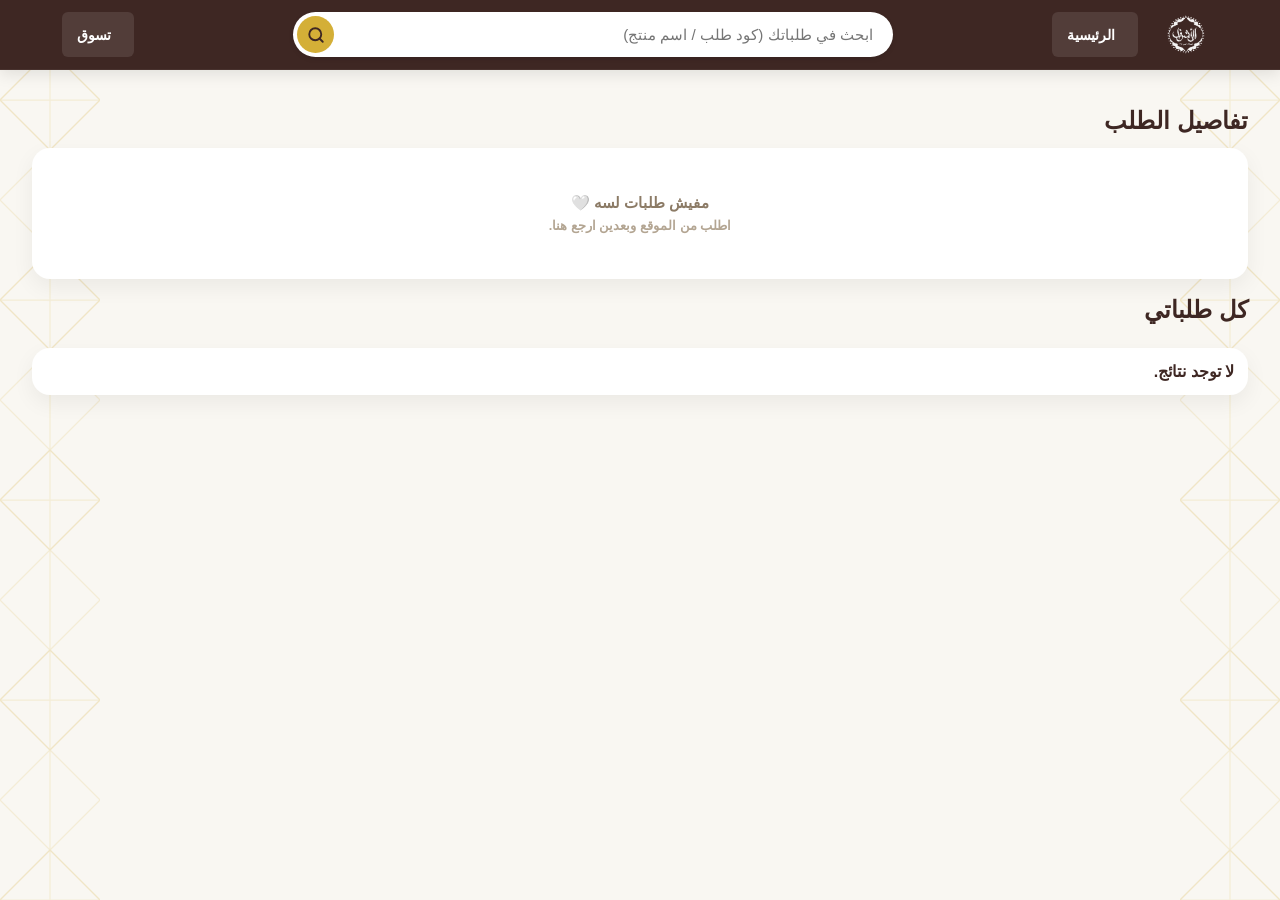
==== orders.html @ b871fd49 "Add files via upload" ====
<!DOCTYPE html>
<html lang="ar" dir="rtl">
<head>
  <meta charset="UTF-8" />
  <meta name="viewport" content="width=device-width, initial-scale=1.0" />
  <title>طلباتي - الأشراف</title>
  <link rel="stylesheet" href="style.css" />
  <style>
    /* إضافات بسيطة جداً للصفحة بدون التأثير على باقي الموقع */
    .orders-wrap{padding:18px 0 40px;}
    .orders-head{display:flex;align-items:center;justify-content:space-between;gap:10px;flex-wrap:wrap;margin-top:16px;}
    .orders-title{margin:0;color:var(--deep-brown);font-weight:700;font-family:var(--heading-font);}
    .orders-actions{display:flex;gap:10px;flex-wrap:wrap;}
    .orders-card{background:#fff;border-radius:18px;box-shadow:0 8px 22px rgba(0,0,0,0.06);padding:14px;margin-top:10px;}
    .orders-meta{display:grid;grid-template-columns:1fr 1fr;gap:8px 12px;color:var(--deep-brown);}
    .orders-pills{grid-column:1/-1;display:flex;gap:8px;flex-wrap:wrap;}
    .order-pill{display:inline-flex;align-items:center;padding:6px 10px;border-radius:999px;background:#f5efe4;border:1px solid #e0d4c0;font-weight:700;font-size:.85rem;}
    .order-pill.ok{background:#e9f7ef;border-color:#c7eed4;color:#1e7e34;}
    .order-pill.warn{background:#fff4e6;border-color:#ffe1b8;color:#b45309;}
    .orders-address{margin-top:10px;padding-top:10px;border-top:1px solid #f0e6d8;color:var(--deep-brown);}
    .orders-address-sub{opacity:.75;margin-top:4px;}
    .orders-items-head{margin-top:12px;display:flex;align-items:center;gap:6px;color:var(--deep-brown);}
    .orders-items-count{opacity:.75;}
    .orders-total{margin-top:10px;background:#faf6ee;border:1px solid #f0e6d8;border-radius:16px;padding:12px 14px;display:flex;align-items:center;justify-content:space-between;color:var(--deep-brown);font-size:1rem;}
    .orders-list{margin-top:12px;display:flex;flex-direction:column;gap:10px;}
    .order-row{width:100%;text-align:right;border:1px solid #f0e6d8;background:#fff;border-radius:16px;padding:12px 14px;cursor:pointer;box-shadow:0 8px 22px rgba(0,0,0,0.04);}
    .order-row-title{font-weight:700;color:var(--deep-brown);}
    .order-row-sub{opacity:.75;margin-top:4px;}
    @media (max-width:700px){.orders-meta{grid-template-columns:1fr;}}
  
    /* Mobile symmetry */
    @media (max-width:520px){
      .orders-wrap{padding:14px 0 34px;}
      .orders-card{padding:12px;}
      .orders-title{text-align:center;width:100%;}
      .orders-head{justify-content:center;}
      .orders-meta{grid-template-columns:1fr !important;text-align:center;gap:8px;}
      .orders-pills{justify-content:center;}
      .orders-address{text-align:center;}
      .orders-items-head{justify-content:center;}
      .cart-item-row{justify-content:space-between;align-items:center;gap:10px;}
      .order-row{padding:12px;}
    }

  </style>
</head>

<body>
  <header class="store-header">
    <div class="top-bar">
      <div class="container top-flex">
        <div class="right-part">
          <a href="index.html" class="logo-box">
            <img src="image/logo.png" alt="الأشراف" onerror="this.src='image/logo.jpg'">
          </a>
          <div class="menu-trigger" onclick="location.href='index.html'">
            <svg viewBox="0 0 24 24" fill="none" stroke="currentColor" stroke-width="2" stroke-linecap="round" stroke-linejoin="round" aria-hidden="true">
              <path d="M3 11l9-8 9 8"></path>
              <path d="M5 10v10h14V10"></path>
              <path d="M9 20v-6h6v6"></path>
            </svg>
            <span>الرئيسية</span>
          </div>
        </div>

        <div class="search-part">
          <input id="ordersSearch" type="text" placeholder="ابحث في طلباتك (كود طلب / اسم منتج)">
          <button class="search-submit" type="button" aria-label="بحث">
            <svg viewBox="0 0 24 24" fill="none" stroke="currentColor" stroke-width="2.5" stroke-linecap="round" stroke-linejoin="round" style="width:18px;height:18px;">
              <circle cx="11" cy="11" r="8"></circle>
              <line x1="21" y1="21" x2="16.65" y2="16.65"></line>
            </svg>
          </button>
        </div>

        <div class="left-part">
          <div class="menu-trigger" onclick="location.href='index.html#products'">
            <svg viewBox="0 0 24 24" fill="none" stroke="currentColor" stroke-width="2" stroke-linecap="round" stroke-linejoin="round" aria-hidden="true">
              <path d="M6 7l1-3h10l1 3"></path>
              <path d="M3 7h18l-1.5 14H4.5L3 7z"></path>
              <path d="M9 11v2"></path>
              <path d="M15 11v2"></path>
            </svg>
            <span>تسوق</span>
          </div>
        </div>
      </div>
    </div>
  </header>

  <main class="container orders-wrap">
    <div class="orders-head">
      <h2 class="orders-title">تفاصيل الطلب</h2>
</div>

    <section id="orderDetailsCard" class="orders-card"></section>

    <div class="orders-head" style="margin-top:14px;">
      <h2 class="orders-title">كل طلباتي</h2>
    </div>

    <section id="ordersList" class="orders-list"></section>
  </main>

  <script src="orders.js"></script>
</body>
</html>
---- style.css ----
/* =========================================================
   style.css - Clean Version 🎨
   ========================================================= */

/* 1. تعريف الفونت الخاص */
@font-face {
    font-family: 'MyBrandFont';             
    src: url('fonts/MyFont.ttf') format('truetype'); 
    font-weight: normal; font-style: normal;
}

@import url('https://fonts.googleapis.com/css2?family=Cairo:wght@400;500;600;700;800;900&display=swap');
@import url('https://fonts.googleapis.com/css2?family=Tajawal:wght@500;700&display=swap');

:root {
    --main-font: 'Cairo', sans-serif;
    --heading-font: 'MyBrandFont', sans-serif; 
    --cream-bg: #F9F7F2;
    --olive-green: #68592e;   
    --deep-brown: #3E2723;
    --gold: #D4AF37;
    --red-alert: #c0392b;
}

* { box-sizing: border-box; margin: 0; padding: 0; outline: none; }
body { 
    font-family: var(--main-font); 
    background-color: var(--cream-bg); 
    color: var(--deep-brown); 
    direction: rtl; 
    overflow-x: hidden; 
    font-weight: 600; 
}


/* ================================
   Responsive Foundations ✅
   ================================ */
*, *::before, *::after { box-sizing: border-box; }
img, video { max-width: 100%; height: auto; display: block; }

/* كونتينر مرن على كل الشاشات */
.container{
  width: min(1440px, calc(100% - 30px));
  margin-inline: auto;
}

/* منع خنقة عناصر الـ flex خصوصاً البحث */
.top-flex, .right-part, .search-part{ min-width: 0; }
.search-part input{ min-width: 0; }

/* تخصيص الفونت */
h1, h2, h3, .hero-text h1, .section-header h2, .cat-title, .mosaic-content h3, .cart-header h3, .info h4 {
    font-family: var(--heading-font) !important; 
    font-weight: 700; letter-spacing: 0; line-height: 1.4;
}
.olive-btn, .outline-btn, .add-btn, .checkout-btn, .share-btn, p, span, input { font-family: var(--main-font) !important; }
.price, .b-phone, .compact-list a { font-family: 'Tajawal', sans-serif !important; }

/* ================== Shared Styles (Header/Footer/Cards) ================== */

/* Header */
.store-header { position: sticky; top: 0; z-index: 1000; box-shadow: 0 4px 15px rgba(0,0,0,0.1); }
.top-bar { background-color: var(--deep-brown); height: 70px; display: flex; align-items: center; border-bottom: 1px solid rgba(255,255,255,0.05); }
.top-flex { display: flex; justify-content: space-between; align-items: center; gap: 20px; }
.right-part { display: flex; align-items: center; gap: 15px; }
.logo-box { background-color: transparent; padding: 0 10px; display: flex; align-items: center; justify-content: center; height: 55px; transition: 0.3s; }
.logo-box:hover { transform: scale(1.05); }
.logo-box img { height: 45px; width: auto; object-fit: contain; filter: brightness(0) invert(1); opacity: 0.95; }
.menu-trigger { background-color: rgba(255,255,255,0.1); color: #fff; padding: 8px 15px; border-radius: 6px; cursor: pointer; display: flex; align-items: center; gap: 8px; font-size: 0.9rem; transition: 0.3s; height: 45px; }
.menu-trigger:hover { background-color: var(--olive-green); }
.search-part { flex: 1; max-width: 600px; position: relative; display: flex; }
.search-part input { width: 100%; padding: 10px 20px; padding-left: 55px; border-radius: 50px; border: none; background: #fff; font-family: var(--main-font); font-size: 0.95rem; box-shadow: 0 2px 5px rgba(0,0,0,0.1); height: 45px; }
.search-submit { position: absolute; left: 4px; top: 4px; background: var(--gold); border: none; width: 37px; height: 37px; border-radius: 50%; cursor: pointer; display: flex; align-items: center; justify-content: center; color: var(--deep-brown); transition: 0.3s; }
.search-submit:hover { background: var(--olive-green); color: #fff; }
.left-part { display: flex; align-items: center; gap: 20px; }
.cart-circle-btn { background-color: var(--gold); width: 45px; height: 45px; border-radius: 50%; display: flex; align-items: center; justify-content: center; position: relative; cursor: pointer; color: var(--deep-brown); transition: 0.3s; box-shadow: 0 4px 10px rgba(212, 175, 55, 0.3); }
.cart-circle-btn:hover { transform: scale(1.1); background-color: #fff; }
.cart-circle-btn svg { width: 24px; height: 24px; }
#cart-count { position: absolute; top: -5px; right: -5px; background-color: var(--red-alert); color: #fff; font-size: 0.75rem; width: 20px; height: 20px; border-radius: 50%; display: flex; align-items: center; justify-content: center; border: 2px solid var(--deep-brown); font-weight: bold; }
.bottom-bar { background-color: var(--cream-bg); height: 50px; display: flex; align-items: center; border-bottom: 1px solid rgba(0,0,0,0.05); }
.cat-links { display: flex; gap: 30px; height: 100%; align-items: center; }
.cat-links a { color: var(--deep-brown); text-decoration: none; font-size: 0.95rem; font-weight: 700; padding: 5px 0; border-bottom: 3px solid transparent; transition: 0.3s; }

/* ===== زر "ياميش رمضان" في الهيدر (بدون تغيير الهيكل) =====
   المطلوب: نفس شكل أزرار الهيدر + لفت نظر خفيف (وميض/نبضة)
*/
.cat-links a.ramadan-nav-pill{
  flex-shrink: 0;                 /* على الموبايل ما ينكمش */
  transform-origin: center;
  will-change: transform, filter;
  animation: ramadanPillPulse 2.2s ease-in-out infinite;
}

@keyframes ramadanPillPulse{
  0%, 100%{
    transform: scale(1);
    filter: brightness(1);
  }
  50%{
    transform: scale(1.06);
    filter: brightness(1.12);
  }
}

/* Hover: نبضة بسيطة إضافية */
.cat-links a.ramadan-nav-pill:hover{
  transform: scale(1.08);
}

/* احترام تقليل الحركة */
@media (prefers-reduced-motion: reduce){
  .cat-links a.ramadan-nav-pill{ animation: none; }
}


.cat-links a:hover { color: var(--olive-green); border-bottom-color: var(--olive-green); }

/* Hero Base */
.hero-classic { position: relative; }
.hero-watermark-logo { position: absolute; left: 5%; top: 50%; transform: translateY(-50%); height: 280px; width: auto; filter: brightness(0) invert(1); opacity: 0.3; z-index: 1; pointer-events: none; transition: 0.5s; }

/* Compact Brown Footer Base */
.compact-footer { background-color: var(--deep-brown); background-image: url('image/pattern.png'); background-blend-mode: overlay; padding: 25px 0 10px; margin-top: 40px; border-top: 4px solid var(--gold); color: #fff; font-size: 0.9rem; }
.brand-side h4 { color: var(--gold); margin-bottom: 8px; font-size: 1.1rem; }
.social-mini { display: flex; gap: 10px; }
.social-mini a { color: #ddd; text-decoration: none; font-size: 0.85rem; border: 1px solid rgba(255,255,255,0.2); padding: 3px 10px; border-radius: 20px; transition: 0.3s; }
.social-mini a:hover { background: var(--gold); color: var(--deep-brown); border-color: var(--gold); }
.compact-list { list-style: none; padding: 0; margin: 0; display: flex; flex-direction: column; gap: 6px; }
.compact-list li { display: flex; align-items: center; gap: 15px; border-bottom: 1px dashed rgba(255,255,255,0.1); padding-bottom: 2px; }
.compact-list li:last-child { border: none; }
.b-txt { color: #f0f0f0; font-size: 0.9rem; }
.compact-list a { color: var(--gold); text-decoration: none; font-family: 'Tajawal', sans-serif; font-weight: bold; font-size: 0.95rem; }
.compact-list a:hover { text-decoration: underline; }
.delivery-pill { background: rgba(255,255,255,0.05); padding: 8px 15px; border-radius: 50px; border: 1px solid rgba(212, 175, 55, 0.3); display: flex; align-items: center; gap: 8px; }
.delivery-pill .icon { font-size: 1.2rem; }
.delivery-pill b { color: var(--gold); }
.copy-mini { text-align: center; margin-top: 15px; padding-top: 10px; border-top: 1px solid rgba(255,255,255,0.1); font-size: 0.75rem; opacity: 0.6; }

/* Transitions & Elements */
.smooth-section { transition: opacity 0.5s ease-in-out, transform 0.5s ease-in-out; opacity: 1; transform: translateY(0); }
.hidden-state { opacity: 0; transform: translateY(20px); pointer-events: none; }
.olive-btn { background: var(--olive-green); color: #fff; border: none; padding: 10px 30px; border-radius: 50px; font-size: 1rem; cursor: pointer; transition: 0.3s; }
.olive-btn:hover { background: var(--deep-brown); transform: translateY(-2px); }
.outline-btn { background: transparent; border: 1px solid #fff; color: #fff; padding: 8px 25px; border-radius: 50px; cursor: pointer; margin-top: 15px; transition: 0.3s; display: inline-block; position: relative; z-index: 5; }
.outline-btn:hover { background: #fff; color: var(--olive-green); transform: translateY(-2px); }
.product-card { background: #fff; border-radius: 20px; overflow: hidden; box-shadow: 0 10px 30px rgba(0,0,0,0.04); text-align: center; transition: 0.4s; padding-bottom: 20px; }
.img-wrap { height: 200px; overflow: hidden; background: #fdfbf7; position: relative; }
.img-wrap img { width: 100%; height: 100%; object-fit: cover; transition: 0.5s; }
.info { padding: 15px 20px; }
.price { color: var(--olive-green); font-size: 1.2rem; display: block; margin: 5px 0 15px; }
.add-btn { background: var(--olive-green); color: #fff; border: none; padding: 10px 30px; border-radius: 50px; cursor: pointer; min-width: 120px; transition: 0.3s; }
.cart-sidebar {
    position: fixed;
    top: 0;
    right: 0;
    width: 420px;
    max-width: 100%;
    height: 100vh;              /* تاخد ارتفاع الشاشة كله */
    background: #fffaf0;
    box-shadow: -6px 0 20px rgba(0,0,0,0.18);
    transform: translateX(100%);
    transition: transform 0.3s ease;
    z-index: 9999;

    display: flex;              /* مهم */
    flex-direction: column;     /* علشان نخلي اللي جوه طبقات عمودية */
}
.cart-sidebar.open {
    transform: translateX(0);
}
.cart-header {
    position: sticky;
    top: 0;
    z-index: 1;
    background: #4a2d1a;              /* بني غامق */
    color: #fff;
    padding: 10px 14px;
    display: flex;
    align-items: center;
    justify-content: space-between;
}
.cart-header h3 {
    font-size: 1rem;
    margin: 0;
    display: flex;
    gap: 6px;
    align-items: center;
}
.cart-header h3::before {
    content: "";
    display: none;
}
.cart-header .close-btn {
    cursor: pointer;
    font-size: 1.3rem;
}
.cart-items {
    padding: 10px 14px;
    overflow-y: auto;
    flex: 1 1 auto;
    background: #fffaf0;
}

.cart-footer {
    position: sticky;
    bottom: 0;
    right: 0;
    left: 0;
    padding: 10px 14px 14px;
    background: #f5e8d1;
    border-top: 1px solid rgba(0,0,0,0.06);

    display: flex;
    align-items: center;
    justify-content: space-between;
    gap: 10px;

    flex-shrink: 0;
}
.cart-footer .total {
    font-weight: 700;
    color: #4a2d1a;
}
.checkout-btn {
    flex: 1;
    border: none;
    border-radius: 999px;
    padding: 10px 16px;
    background: #c79a3c;
    color: #fff;
    font-weight: 800;
    font-size: 0.9rem;
    cursor: pointer;
    display: flex;
    align-items: center;
    justify-content: center;
    gap: 6px;
}
.checkout-btn::before {
    content: "";
    display: none;
}
.checkout-btn.btn-disabled {
    background: #d4c7ac;
    color: #777;
    cursor: not-allowed;
}
.cart-item {
    display: flex;
    align-items: center;
    gap: 10px;
    padding: 8px 0;
    border-bottom: 1px solid rgba(0,0,0,0.04);
}
.quantity-controls {
    display: flex;
    align-items: center;
    gap: 4px;
    background: #fff;
    border-radius: 999px;
    padding: 3px 6px;
}

.qty-btn {
    width: 22px;
    height: 22px;
    border-radius: 50%;
    border: 1px solid #e0c9a0;
    display: flex;
    align-items: center;
    justify-content: center;
    font-size: 0.9rem;
    cursor: pointer;
}
.delete-item-btn { background: #ffebee; color: #c62828; border: 1px solid #ffcdd2; width: 30px; height: 30px; border-radius: 50%; cursor: pointer; display: flex; align-items: center; justify-content: center; font-size: 0.9rem; transition: 0.3s; margin-right: 10px; }
.cart-form { padding: 0 16px 12px; flex: 0 0 auto; background: #fdfbf7; border-top: 1px solid #eee; border-bottom: 1px solid #eee; }
.form-group { margin-bottom: 12px; }
.cart-form input, .cart-form select, .cart-form textarea { width: 100%; padding: 10px; border: 1px solid #ddd; border-radius: 8px; font-size: 0.9rem; background: #fff; transition: 0.3s; outline: none; }
.cart-form select { appearance: none; background-image: url("data:image/svg+xml;charset=UTF-8,%3csvg xmlns='http://www.w3.org/2000/svg' viewBox='0 0 24 24' fill='none' stroke='%2368592e' stroke-width='2' stroke-linecap='round' stroke-linejoin='round'%3e%3cpolyline points='6 9 12 15 18 9'%3e%3c/polyline%3e%3c/svg%3e"); background-repeat: no-repeat; background-position: left 10px center; background-size: 15px; }
.float-whatsapp { position: fixed; bottom: 20px; left: 20px; width: 60px; height: 60px; background-color: #25d366; border-radius: 50%; box-shadow: 0 4px 10px rgba(0,0,0,0.3); display: flex; align-items: center; justify-content: center; z-index: 9999; transition: 0.3s; }
.float-whatsapp img { width: 35px; height: 35px; }
.section-header { text-align: center; margin-bottom: 40px; position: relative; padding-bottom: 15px; }
.section-header h2 { font-size: 2.2rem; color: var(--deep-brown); margin-bottom: 10px; display: inline-flex; align-items: center; gap: 15px; background: linear-gradient(to bottom, #fff 0%, #fdfbf7 100%); padding: 10px 40px; border-radius: 50px; border: 1px solid rgba(212, 175, 55, 0.3); box-shadow: 0 5px 15px rgba(0,0,0,0.05); }
.section-header .line { width: 150px; height: 4px; background: transparent; margin: 0 auto; border-bottom: 2px solid var(--gold); border-top: 1px solid var(--gold); position: relative; }
.section-header .line::after { content: "♦"; position: absolute; top: -13px; left: 50%; transform: translateX(-50%); background: var(--cream-bg); padding: 0 10px; color: var(--gold); font-size: 1.5rem; }
.back-btn { background: transparent; color: var(--deep-brown); border: 2px solid var(--deep-brown); padding: 10px 25px; border-radius: 50px; font-weight: bold; cursor: pointer; margin-bottom: 30px; display: inline-block; transition: 0.3s; }
.back-btn:hover { background: var(--deep-brown); color: #fff; }

/* الحل لمشكلة الفوتر اللازق */
.products-display, 
#best-sellers-list { 
    padding-bottom: 50px; 
}
#best-sellers-list p, #product-list p { text-align: center; width: 100%; font-size: 1.2rem; color: var(--olive-green); margin-top: 50px; font-weight: bold; grid-column: 1 / -1; }

/* =========================================
   DESKTOP ONLY (>= 901px) 💻
   ========================================= */
@media (min-width: 901px) {
    body { background-image: url("data:image/svg+xml,%3Csvg width='80' height='160' viewBox='0 0 80 160' xmlns='http://www.w3.org/2000/svg'%3E%3Cpath d='M40 0v160M0 80h80M0 0l80 80M80 0L0 80M0 80l80 80M80 80L0 160' stroke='%23d4af37' stroke-opacity='0.15' stroke-width='1' fill='none'/%3E%3Cpath d='M40 40l40 40-40 40-40-40z' stroke='%23d4af37' stroke-opacity='0.1' fill='none'/%3E%3C/svg%3E"), url("data:image/svg+xml,%3Csvg width='80' height='160' viewBox='0 0 80 160' xmlns='http://www.w3.org/2000/svg'%3E%3Cpath d='M40 0v160M0 80h80M0 0l80 80M80 0L0 80M0 80l80 80M80 80L0 160' stroke='%23d4af37' stroke-opacity='0.15' stroke-width='1' fill='none'/%3E%3Cpath d='M40 40l40 40-40 40-40-40z' stroke='%23d4af37' stroke-opacity='0.1' fill='none'/%3E%3C/svg%3E"); background-position: left top, right top; background-repeat: repeat-y, repeat-y; background-size: 100px auto, 100px auto; background-attachment: scroll; }
    .container { max-width: 1440px; width: 95%; margin: 0 auto; padding: 0 30px; }
    .hero-classic { height: 550px; position: relative; background: #222; overflow: hidden; background-image: url('image/banner.jpg'); background-size: cover; background-position: center; display: flex; align-items: center; }
    .hero-overlay { position: absolute; inset: 0; background: linear-gradient(90deg, rgba(62,39,35,0.3) 0%, rgba(62,39,35,0.9) 100%); }
    .hero-text { position: relative; z-index: 2; color: #fff; max-width: 900px; margin-right: 80px; }
    .hero-text h1 { font-size: 3.2rem; margin-bottom: 20px; color: var(--gold); }
    /* أزرار الهيرو (الرئيسية + رمضان) */
.hero-btns {
    display: flex;
    gap: 14px;              /* مسافة بين الأزرار على الشاشات الكبيرة */
    flex-wrap: wrap;
}
    .mosaic-section { padding: 40px 0; }
    .mosaic-grid { display: grid; grid-template-columns: 1fr 1.2fr; gap: 25px; height: 500px; }
    .right-stack { display: flex; flex-direction: column; gap: 25px; height: 100%; }
    .mosaic-item { position: relative; overflow: hidden; border-radius: 20px; box-shadow: 0 10px 30px rgba(0,0,0,0.1); cursor: pointer; transition: 0.4s; }
    .mosaic-item:hover { transform: translateY(-5px); box-shadow: 0 15px 40px rgba(0,0,0,0.15); }
    .small-item { flex: 1; display: flex; align-items: center; padding: 30px; }
    .vertical-item { height: 100%; display: flex; align-items: flex-end; padding: 40px; text-align: center; }
    .bg-cover-img { position: absolute; top: 0; left: 0; width: 100%; height: 100%; object-fit: cover; transition: 0.6s; z-index: 0; }
    .mosaic-item:hover .bg-cover-img { transform: scale(1.08); }
    .mosaic-overlay { position: absolute; inset: 0; background: linear-gradient(to right, rgba(0,0,0,0.7), rgba(0,0,0,0.2)); z-index: 1; }
    .mosaic-content { position: relative; z-index: 2; color: #fff; width: 100%; text-align: right; }
    .vertical-content { width: 100%; text-align: center; }
    .categories-section { padding: 40px 0; min-height: 400px; }
    .categories-grid { display: grid; grid-template-columns: repeat(4, 1fr); gap: 32px; margin-top: 30px; }

@media (max-width: 1100px) {
  .categories-grid { grid-template-columns: repeat(3, 1fr); gap: 22px; }
}

    .cat-card { display: flex; flex-direction: column; align-items: center; cursor: pointer; transition: 0.4s; }
    .cat-circle { width: 200px; height: 200px; background-color: #fff; border-radius: 50%; position: relative; display: flex; align-items: center; justify-content: center; border: 1px solid var(--gold); box-shadow: 0 0 0 4px #fff, 0 0 0 5px var(--gold); transition: 0.5s; overflow: hidden; }
    .cat-circle::before { content: ""; position: absolute; top: 0; left: 0; width: 100%; height: 100%; background-image: url("data:image/svg+xml,%3Csvg width='20' height='20' viewBox='0 0 20 20' xmlns='http://www.w3.org/2000/svg'%3E%3Cpath d='M1 1h2v2H1V1zm4 4h2v2H5V5zm4 4h2v2H9V9z' fill='%23d4af37' fill-opacity='0.2'/%3E%3C/svg%3E"); background-size: 10px; z-index: 1; }
    .cat-circle img { width: 94%; height: 94%; object-fit: cover; border-radius: 50%; position: relative; z-index: 2; border: 3px solid #fff; box-shadow: 0 5px 15px rgba(0,0,0,0.1); transition: 0.5s; }
    .cat-title { margin-top: 20px; font-size: 1.4rem; color: var(--deep-brown); transition: 0.3s; }
    .cat-card:hover .cat-circle { transform: translateY(-5px); box-shadow: 0 0 0 4px #fff, 0 0 0 6px var(--olive-green); }
    .cat-card:hover .cat-circle img { transform: scale(1.05); }
    .cat-card:hover .cat-title { color: var(--olive-green); }
    .classic-grid { display: grid; gap: 25px; width: 100%; grid-template-columns: repeat(auto-fit, minmax(220px, 1fr)); }
    .product-card:hover { transform: translateY(-8px); box-shadow: 0 15px 40px rgba(0,0,0,0.08); }
    .product-card:hover .img-wrap img { transform: scale(1.08); }
    .add-btn:hover { background: var(--deep-brown); transform: translateY(-2px); }
    
    /* Footer Row */
    .footer-row { display: flex; justify-content: space-between; align-items: center; gap: 20px; flex-wrap: wrap; }
    .branches-side { flex: 1; display: flex; justify-content: center; }
    .best-sellers-section { padding: 20px 0; margin-top: 30px; min-height: 300px; }
}
/* =========================================
   MOBILE ONLY (<= 900px) 📱
   ========================================= */
@media (max-width: 900px) {
    /* ... (نفس الأكواد السابقة لترتيب الهيدر واللوجو) ... */
    
    body { background-image: none; }
    .container { padding: 0 15px; width: 100%; }
    .top-bar { height: auto; padding: 10px 0; }
    .top-flex { flex-wrap: wrap; gap: 10px; justify-content: space-between; }
    .right-part { width: auto; justify-content: flex-start; gap: 10px; }
    .logo-box { height: 50px; padding: 0 5px; }
    .logo-box img { height: 40px; }
    .menu-trigger { display: flex; height: 40px; padding: 5px 12px; font-size: 0.8rem; }
    .left-part { position: static; width: auto; }
    .cart-circle-btn { width: 40px; height: 40px; }
    .search-part { order: 3; width: 100%; max-width: 100%; margin-top: 5px; }
    .search-part input { height: 40px; font-size: 0.9rem; }

    /* ✅ التعديل الجديد: إظهار شريط الأقسام بشكل متحرك */
    .bottom-bar { 
        display: block !important; /* إظهار الشريط */
        height: auto;
        padding: 10px 0;
        background: #fff;
        border-bottom: 1px solid #eee;
        overflow: hidden; /* عشان نخفي السكرول بار */
    }

    .cat-links {
        display: flex;
        gap: 10px;
        overflow-x: auto; /* السماح بالسحب يمين ويسار */
        white-space: nowrap; /* منع الكلام ينزل سطر جديد */
        padding: 0 5px;
        justify-content: flex-start; /* يبدأ من اليمين */
        -webkit-overflow-scrolling: touch; /* نعومة السحب في الآيفون */
        scrollbar-width: none; /* إخفاء شريط السكرول لمتصفحات فايرفوكس */
    }
    
    /* إخفاء شريط السكرول لكروم وسفاري */
    .cat-links::-webkit-scrollbar { display: none; }

    /* ستايل الزراير في الموبايل (شكل كبسولة) */
    .cat-links a {
        background: #fdfbf7;
        border: 1px solid var(--gold);
        padding: 8px 15px;
        border-radius: 20px;
        font-size: 0.85rem;
        color: var(--deep-brown);
        border-bottom: 1px solid var(--gold); /* إلغاء الستايل القديم */
    }
    
    .cat-links a:hover, .cat-links a:active {
        background: var(--gold);
        color: #fff;
    }

    /* تنسيقات الهيرو وباقي الأقسام زي ما هي */
    .hero-classic { height: 300px; background: #222; position: relative; overflow: hidden; background-image: url('image/banner.jpg'); background-size: cover; background-position: center; display: flex; align-items: center; justify-content: center; text-align: center; }
    .hero-ramadan { background-image: url('image/ramadan-banner-2026.jpg'); }
    .hero-overlay { position: absolute; inset: 0; background: rgba(62,39,35,0.6); }
    .hero-text { position: relative; z-index: 2; color: #fff; padding: 20px; width: 100%; }
    .hero-text h1 { font-size: 1.8rem; margin-bottom: 10px; color: var(--gold); }
    .hero-btns {
        flex-direction: column;
        align-items: stretch;    /* الزر يملى العرض */
        gap: 10px;               /* المسافة بين الزرين */
    }
    .hero-btns .olive-btn {
        width: 100%;
        text-align: center;
    }
    .hero-text .hero-btns {
    margin-top: 14px;
}
    .hero-watermark-logo { height: 150px; left: 50%; top: 40%; transform: translate(-50%, -50%); opacity: 0.15; }
    @media (max-width: 768px) {
    .cart-sidebar {
        width: 100%;
        max-width: 100%;
        height: 100vh;          /* لو حبيت جرّب 100dvh لو المتصفح بيدعمه */
    }
}
   /* =========================================
       تصميم الموزايك الجديد للموبايل (نظام الكروت) 📱
       ========================================= */
    .mosaic-section {
        padding: 20px 0;
    }

    /* تحويل الكونتينر لعمود واحد */
    .mosaic-grid {
        display: flex;
        flex-direction: column; /* العناصر تحت بعض */
        gap: 20px; /* مسافة بين كل كارت والتاني */
        height: auto !important; /* إلغاء طول الكمبيوتر */
    }

    /* إلغاء تأثير العمود الجانبي بتاع الكمبيوتر */
    .right-stack {
        display: flex;
        flex-direction: column;
        gap: 20px;
        width: 100%;
        height: auto !important;
    }

    /* تصميم الكارت الموحد (للتلات أقسام) */
    .mosaic-item, .small-item, .vertical-item {
        width: 100% !important; /* عرض كامل */
        height: 220px !important; /* طول مناسب يوضّح الصورة */
        border-radius: 15px; /* حواف دائرية */
        overflow: hidden;
        position: relative;
        display: flex;
        flex-direction: column;
        align-items: center;
        justify-content: center;
        box-shadow: 0 5px 15px rgba(0,0,0,0.1); /* ظل خفيف */
        margin: 0 !important;
        flex: none !important;
    }

    /* تظبيط الصورة الخلفية */
    .bg-cover-img {
        opacity: 1 !important; /* إظهار الصورة بوضوح تام */
        width: 100%;
        height: 100%;
        object-fit: cover; /* ملء الكارت بدون مط */
        position: absolute;
        top: 0;
        left: 0;
        z-index: 0;
        transition: transform 0.5s ease;
    }

   .mosaic-overlay{
  background: linear-gradient(to bottom, rgba(0,0,0,0.22), rgba(0,0,0,0.38)) !important;
  position: absolute;
  inset: 0;
  z-index: 1;
}
    /* تنسيق الكلام والزرار */
    .mosaic-content, .vertical-content {
        position: relative;
        z-index: 2; /* فوق الصورة والطبقة السوداء */
        text-align: center;
        width: 100%;
        padding: 0 10px;
    }

    .mosaic-content h3, .vertical-content h3 {
        color: #fff !important; /* لون أبيض صريح */
        font-size: 1.5rem;
        text-shadow: 0 2px 5px rgba(0,0,0,0.5); /* ظل للكلام عشان يقرأ بوضوح */
        margin-bottom: 15px;
    }

    .mosaic-content p {
        color: #ddd;
        font-size: 0.9rem;
        margin-bottom: 15px;
    }

    /* زرار التسوق داخل الكارت */
    .mosaic-item button {
        background: var(--gold);
        color: var(--deep-brown);
        border: none;
        padding: 8px 20px;
        font-weight: bold;
    }
    
    .categories-section { padding: 30px 0; min-height: auto; }
    .categories-grid { display: grid; grid-template-columns: repeat(2, 1fr); gap: 15px; margin-top: 20px; }
    .cat-card { display: flex; flex-direction: column; align-items: center; }
    .cat-circle { width: 130px; height: 130px; background-color: #fff; border-radius: 50%; position: relative; display: flex; align-items: center; justify-content: center; border: 1px solid var(--gold); overflow: hidden; }
    .cat-circle img { width: 92%; height: 92%; object-fit: cover; border-radius: 50%; border: 2px solid #fff; }
    .cat-title { margin-top: 10px; font-size: 1rem; color: var(--deep-brown); text-align: center; }
    
    .classic-grid { display: grid; gap: 10px; width: 100%; grid-template-columns: repeat(auto-fit, minmax(160px, 1fr)); }
    .product-card { border-radius: 15px; padding-bottom: 15px; }
    .img-wrap { height: 140px; }
    .info { padding: 10px; }
    .price { font-size: 1rem; margin: 3px 0 10px; }
    .add-btn { padding: 8px 15px; font-size: 0.9rem; min-width: auto; width: 100%; }
    
    /* داخل @media (max-width: 900px) */

    /* تقليل المساحات الفارغة في الفوتر */
.compact-footer {
        padding: 25px 15px 85px; 
        background-color: var(--deep-brown) !important; /* لون بني غامق */
        background-image: none; 
        border-top: 4px solid var(--gold);
        margin-top: 20px;
        text-align: center;
        color: #fff;
    }

    .footer-row {
        display: flex;
        flex-direction: column;
        gap: 20px;
    }

    /* 1. البراند والسوشيال */
    .brand-side h4 {
        color: var(--gold);
        font-size: 1.1rem;
        margin-bottom: 12px;
    }

    .social-mini {
        display: flex;
        justify-content: center;
        align-items: center;
        gap: 15px;
        margin-bottom: 5px;
    }

    .social-mini a {
        display: flex;
        align-items: center;
        justify-content: center;
        width: 40px; 
        height: 40px;
        background: rgba(255,255,255,0.05); /* خلفية شفافة */
        color: #D4AF37 !important; /* لون ذهبي صريح (Hex) للأيقونة */
        border: 1px solid rgba(212, 175, 55, 0.3);
        border-radius: 50%; 
        padding: 0;
        transition: 0.3s;
    }
    
    .social-mini a:hover {
        background: var(--gold);
        color: var(--deep-brown) !important;
    }
    
    /* تأكيد ظهور الأيقونة */
    .social-mini svg {
        width: 20px;
        height: 20px;
        display: block; /* مهم جداً للظهور */
    }

    /* 2. العناوين والأرقام */
    .branches-side { width: 100%; }
    
    .compact-list {
        display: flex;
        flex-direction: column;
        gap: 10px;
        width: 100%;
        padding: 0;
    }

    .compact-list li {
        display: flex;
        flex-direction: row; 
        justify-content: space-between;
        align-items: center;
        padding: 8px 0;
        border-bottom: 1px dashed rgba(255,255,255,0.15); 
    }
    
    .compact-list li:last-child { border-bottom: none; }

    .b-txt {
        color: #e0e0e0;
        font-size: 0.85rem;
    }

    .compact-list a {
        color: #D4AF37 !important; /* ذهبي صريح */
        font-size: 0.9rem;
        font-weight: bold;
        text-decoration: none;
        background: transparent !important; 
        padding: 0;
    }

    /* 3. التوصيل والحقوق */
    .delivery-pill {
        background: rgba(0,0,0,0.2);
        border: none;
        width: 100%;
        display: flex;
        justify-content: center;
        padding: 8px;
        border-radius: 50px;
    }
    
    .delivery-pill span { color: #ccc; font-size: 0.8rem; }
    .delivery-pill b { color: #fff; }

    .copy-mini {
        margin-top: 15px;
        padding-top: 10px;
        border-top: 1px solid rgba(255,255,255,0.1);
        color: #888;
        font-size: 0.7rem;
    }
}
/* =========================================
   Preloader (شاشة التحميل) ⏳
   ========================================= */
#page-loader {
    position: fixed;
    top: 0;
    left: 0;
    width: 100%;
    height: 100%;
    background-color: var(--cream-bg); /* نفس لون خلفية الموقع */
    z-index: 9999; /* عشان يغطي كل حاجة */
    display: flex;
    align-items: center;
    justify-content: center;
    transition: opacity 0.5s ease, visibility 0.5s ease;
}

.loader-content {
    text-align: center;
    display: flex;
    flex-direction: column;
    align-items: center;
    gap: 20px;
}

.loader-logo {
    width: 80px;
    opacity: 0.8;
    animation: pulseLogo 2s infinite ease-in-out;
}

/* =========================================
   Preloader (اللوجو هو اللي بيلف) 🔄
   ========================================= */
#page-loader {
    position: fixed;
    top: 0;
    left: 0;
    width: 100%;
    height: 100%;
    background-color: var(--cream-bg);
    z-index: 9999;
    display: flex;
    align-items: center;
    justify-content: center;
    transition: opacity 0.5s ease, visibility 0.5s ease;
}

.loader-content {
    text-align: center;
    display: flex;
    flex-direction: column;
    align-items: center;
    gap: 20px;
}

/* تعديل حركة اللوجو للدوران */
.loader-logo {
    width: 100px; /* كبرنا الحجم شوية عشان يبان */
    /* animation: اسم-الحركة  المدة  النوع  التكرار */
    animation: spin 2s linear infinite; 
}

#page-loader p {
    color: var(--olive-green);
    font-weight: bold;
    font-size: 1.1rem;
    letter-spacing: 1px;
    margin-top: 10px;
    animation: blink 1.5s infinite ease-in-out; /* حركة نبض للنص */
}

/* تعريف حركة الدوران */
@keyframes spin {
    0% { transform: rotate(0deg); }
    100% { transform: rotate(360deg); }
}

/* تعريف حركة ظهور واختفاء النص */
@keyframes blink {
    0%, 100% { opacity: 1; }
    50% { opacity: 0.5; }
}

.loader-hidden {
    opacity: 0;
    visibility: hidden;
}
/* =========================================
   Floating Cart & Toast 🛒
   ========================================= */

/* زر السلة العائم */
.floating-cart-btn {
    position: fixed;
    bottom: 20px;
    right: 20px; /* على اليمين */
    width: 60px;
    height: 60px;
    background-color: var(--deep-brown);
    border: 2px solid var(--gold);
    border-radius: 50%;
    color: var(--gold);
    display: flex;
    align-items: center;
    justify-content: center;
    cursor: pointer;
    box-shadow: 0 5px 15px rgba(0,0,0,0.3);
    z-index: 9990;
    
    /* مخفي مبدئياً */
    transform: translateY(100px); 
    opacity: 0;
    transition: all 0.4s cubic-bezier(0.175, 0.885, 0.32, 1.275);
}

/* لما ياخد كلاس show يظهر */
.floating-cart-btn.show {
    transform: translateY(0);
    opacity: 1;
}

.floating-cart-btn:hover {
    transform: scale(1.1);
    background-color: var(--gold);
    color: var(--deep-brown);
}

.floating-cart-btn svg { width: 28px; height: 28px; }

#float-count {
    position: absolute;
    top: -5px;
    left: -5px;
    background-color: var(--red-alert);
    color: #fff;
    font-size: 0.8rem;
    width: 24px;
    height: 24px;
    border-radius: 50%;
    display: flex;
    align-items: center;
    justify-content: center;
    border: 2px solid #fff;
    font-weight: bold;
}

/* رسالة التنبيه (Toast) */
#toast-notification {
    position: fixed;
    bottom: 90px; /* فوق الزرار العائم بشوية */
    right: 20px;
    background-color: #333;
    color: #fff;
    padding: 12px 25px;
    border-radius: 50px;
    box-shadow: 0 5px 15px rgba(0,0,0,0.2);
    font-size: 0.9rem;
    z-index: 10000;
    
    /* مخفي */
    transform: translateX(120%);
    transition: transform 0.3s ease;
}

#toast-notification.active {
    transform: translateX(0);
}
/* =========================================
   Smooth Transitions Update ✨
   ========================================= */

/* تحسين حركة الظهور والاختفاء العامة */
.smooth-section {
    transition: opacity 0.4s cubic-bezier(0.4, 0, 0.2, 1), transform 0.4s cubic-bezier(0.4, 0, 0.2, 1);
    opacity: 1;
    transform: translateY(0);
}

.hidden-state {
    opacity: 0;
    transform: translateY(10px); /* حركة بسيطة لفوق وتحت */
}

/* تأثير خاص لشبكة المنتجات لما تتبدل */
#product-list {
    transition: opacity 0.3s ease-in-out;
    opacity: 1;
}

.fade-out-grid {
    opacity: 0 !important;
    transform: scale(0.98); /* تصغير بسيط جداً يدي شياكة */
    transition: all 0.3s ease;
}
html {
    scroll-behavior: smooth;
}
/* =========================================
   Smart Mobile Header (Original Colors 🟤✨)
   (يوضع في آخر ملف CSS)
   ========================================= */

@media (max-width: 900px) {
    /* 1. الحاوية الرئيسية (رجعت بني غامق) */
    .top-bar {
        padding: 10px 15px;
        height: auto;
        background-color: var(--deep-brown) !important; /* اللون الأصلي */
        border-bottom: 1px solid rgba(212, 175, 55, 0.2); /* خط ذهبي خفيف */
        box-shadow: 0 4px 15px rgba(0,0,0,0.2);
    }

    .top-flex {
        display: flex;
        flex-wrap: wrap;
        align-items: center;
        justify-content: space-between;
        gap: 10px;
    }

    /* 2. الجزء اليمين */
    .right-part {
        width: auto;
        display: flex;
        align-items: center;
        gap: 10px;
        justify-content: flex-start;
    }

    /* اللوجو: تبييض اللون عشان يبان على البني */
    .logo-box {
        height: 35px;
        padding: 0;
        display: flex;
        align-items: center;
    }
    .logo-box img {
        height: 100%;
        width: auto;
        filter: brightness(0) invert(1); /* تحويل اللوجو للأبيض */
    }

    /* زر القائمة: خلفية شفافة وكتابة ذهبي */
    .menu-trigger {
        height: 32px;
        padding: 0 10px;
        font-size: 0.75rem; 
        background: rgba(255,255,255,0.1); /* شفاف خفيف */
        color: var(--gold);
        border: 1px solid rgba(212, 175, 55, 0.3);
        border-radius: 6px;
        gap: 5px;
        display: flex;
        align-items: center;
    }
    .menu-trigger svg { width: 16px; height: 16px; }
    .menu-trigger span { display: none; } 

    /* 3. الجزء الشمال (السلة) */
    .left-part {
        width: auto;
        position: static;
    }

    /* السلة: رجعت ذهبي في بني */
    .cart-circle-btn {
        width: 35px;
        height: 35px;
        background-color: var(--gold); /* خلفية ذهبي */
        color: var(--deep-brown); /* أيقونة بني */
        border: none;
        box-shadow: 0 2px 10px rgba(0,0,0,0.2);
        display: flex;
        align-items: center;
        justify-content: center;
        position: relative;
    }
    
    .cart-circle-btn svg { width: 18px; height: 18px; }

    #cart-count {
        width: 16px; height: 16px;
        font-size: 0.6rem;
        top: -4px; right: -4px;
        background: #fff; /* رقم أحمر على خلفية بيضا */
        color: var(--red-alert);
        border: 2px solid var(--deep-brown);
        position: absolute;
        border-radius: 50%;
        display: flex;
        align-items: center;
        justify-content: center;
        font-weight: bold;
    }

    /* 4. شريط البحث */
    .search-part {
        order: 3;
        width: 100%;
        margin-top: 5px;
        position: relative;
    }

    .search-part input {
        height: 38px; 
        background: #fff; /* خلفية بيضا عشان الكلام يبان */
        border: none; 
        border-radius: 8px; 
        font-size: 0.85rem;
        padding-right: 40px; 
        width: 100%;
        color: #333;
    }
    
    .search-submit {
        width: 30px; height: 30px;
        background: transparent;
        color: var(--deep-brown); /* العدسة لونها بني */
        position: absolute;
        top: 4px; right: 5px; left: auto;
        display: flex;
        align-items: center;
        justify-content: center;
        border: none;
    }

    /* 5. شريط الأقسام (تحت الهيدر) */
    .bottom-bar {
        padding: 8px 0;
        background: #fff; /* يفضل أبيض للفصل */
        border-bottom: 1px solid #eee;
        display: block !important;
        overflow: hidden;
    }

    .cat-links {
        gap: 8px;
        padding: 0 10px;
        display: flex;
        overflow-x: auto;
        white-space: nowrap;
        scrollbar-width: none;
    }

    .cat-links a {
        font-size: 0.8rem;
        padding: 6px 15px;
        background: #fdfbf7;
        border: 1px solid var(--gold);
        color: var(--deep-brown);
        border-radius: 50px;
        font-weight: bold;
        text-decoration: none;
        display: inline-block;
    }

    .cat-links a:active, .cat-links a:hover {
        background: var(--gold);
        color: #fff;
    }
}
/* =========================================
   تغيير ألوان الزراير (Theme Update) 🎨
   (يوضع في آخر ملف CSS)
   ========================================= */

/* 1. زر "تصفح الأقسام" (Hero Button) */
.olive-btn {
    background-color: var(--gold) !important; /* خلفية ذهبي */
    color: var(--deep-brown) !important;      /* كتابة بني غامق */
    border: 1px solid var(--gold) !important;
    font-weight: 800 !important; /* خط تخين */
    box-shadow: 0 4px 15px rgba(212, 175, 55, 0.4); /* ظل ذهبي */
}

.olive-btn:hover {
    background-color: var(--deep-brown) !important; /* يقلب بني عند اللمس */
    color: var(--gold) !important;
    border-color: var(--deep-brown) !important;
    transform: translateY(-3px);
}

/* 2. زر "أضف للسلة" (Product Button) */
.add-btn {
    background-color: var(--deep-brown) !important; /* خلفية بني غامق */
    color: var(--gold) !important;      /* كتابة ذهبي */
    border: 1px solid var(--deep-brown) !important;
    font-weight: 700 !important;
    padding: 8px 25px !important;
}

.add-btn:hover {
    background-color: var(--gold) !important; /* يقلب ذهبي عند اللمس */
    color: var(--deep-brown) !important;
    border-color: var(--gold) !important;
    transform: scale(1.05); /* تكبير بسيط */
}

/* 3. زر "العودة للأقسام" (Back Button) */
.back-btn {
    border-color: var(--deep-brown) !important;
    color: var(--deep-brown) !important;
}

.back-btn:hover {
    background-color: var(--deep-brown) !important;
    color: var(--gold) !important;
}
/* =========================================
   Smart Filters Styling (Tags) 🏷️
   ========================================= */
.filters-scroll {
    display: flex;
    gap: 10px;
    overflow-x: auto;
    padding: 10px 5px;
    margin-bottom: 20px;
    white-space: nowrap;
    scrollbar-width: none; /* إخفاء السكرول لفايرفوكس */
    justify-content: center; /* توسيط الفلاتر */
}

/* إخفاء السكرول لكروم وسفاري */
.filters-scroll::-webkit-scrollbar { display: none; }

/* موبايل: محاذاة لليمين عشان السحب */
@media (max-width: 900px) {
    .filters-scroll {
        justify-content: flex-start;
    }
}

.filter-chip {
    background: #fff;
    border: 1px solid #ddd;
    padding: 8px 20px;
    border-radius: 50px;
    font-size: 0.9rem;
    color: var(--deep-brown);
    cursor: pointer;
    transition: 0.3s;
    user-select: none;
}

.filter-chip:hover {
    border-color: var(--gold);
    color: var(--gold);
}

/* حالة الزر النشط */
.filter-chip.active {
    background: var(--deep-brown);
    color: #fff;
    border-color: var(--deep-brown);
    font-weight: bold;
    box-shadow: 0 4px 10px rgba(62, 39, 35, 0.3);
}
/* ================== بانرات أقسام رمضان ================== */

/* ================== بانرات أقسام رمضان – نسخة أوضح ومودرن ================== */

.ramadan-banners-section {
    padding-top: 40px;
    padding-bottom: 40px;
}

.ramadan-banners-grid {
    display: grid;
    grid-template-columns: repeat(2, minmax(0, 1fr));
    gap: 24px;
    margin-top: 25px;
}

.ramadan-banner {
    position: relative;
    overflow: hidden;
    border-radius: 24px;
    background: #000;
    height: 270px;
    box-shadow: 0 18px 40px rgba(0, 0, 0, 0.28);
    cursor: pointer;
    transition: transform 0.35s ease, box-shadow 0.35s ease;
}

.ramadan-banner img {
    width: 100%;
    height: 100%;
    object-fit: cover;
    transform: scale(1.04);
    /* زودنا سطوع بسيط وعملنا الكونتراست أنعم */
    filter: brightness(1.08) contrast(1.02);
    transition: transform 0.4s ease, filter 0.3s ease;
}

.ramadan-banner-overlay {
    position: absolute;
    inset: 0;
    /* قللنا التعتيم وخليناه أنعم */
    background:
        radial-gradient(circle at 30% 20%, rgba(255, 255, 255, 0.10) 0, transparent 55%),
        linear-gradient(to left, rgba(0, 0, 0, 0.08), rgba(0, 0, 0, 0.55));
}

.ramadan-banner-content {
    position: absolute;
    inset: 0;
    z-index: 2;
    /* top | right | bottom | left */
    padding: 24px 26px 70px 26px;  /* زوّدنا الـ bottom padding علشان الكلام يطلع لفوق */
    display: flex;
    flex-direction: column;
    justify-content: flex-end;
    align-items: flex-start;
    text-align: right;
    color: #fff;
}
.ramadan-banner-content h3 {
    margin: 0 0 6px;
    font-size: 1.7rem;
    font-weight: 800;
    letter-spacing: 0.02em;
    text-shadow: 0 2px 12px rgba(0, 0, 0, 0.65);
}

.ramadan-banner-content p {
    margin: 0 0 14px;
    font-size: 0.95rem;
    line-height: 1.7;
    opacity: 0.96;
    max-width: 80%;
}

.ramadan-banner-btn {
    display: inline-flex;
    align-items: center;
    gap: 6px;
    padding: 7px 18px;
    border-radius: 999px;
    border: none;
    background: var(--gold);
    color: var(--deep-brown);
    font-size: 0.9rem;
    font-weight: 700;
    cursor: pointer;
    box-shadow: 0 8px 20px rgba(0, 0, 0, 0.35);
    transform-origin: center;
    transition:
        background 0.25s ease,
        color 0.25s ease,
        transform 0.25s ease,
        box-shadow 0.25s ease;
}

/* الأيقونة الصغيرة المودرن جوّه الزر */
.ramadan-banner-btn::before {
    content: "↺"; /* ممكن تغيّرها مثلاً لـ "↩" أو "➜" أو "🛒" حسب ذوقك */
    font-size: 0.95rem;
}

.ramadan-banner:hover {
    transform: translateY(-6px);
    box-shadow: 0 22px 50px rgba(0, 0, 0, 0.35);
}

.ramadan-banner:hover img {
    transform: scale(1.09);
    filter: brightness(1.12) contrast(1.03);
}

.ramadan-banner:hover .ramadan-banner-btn {
    background: #fff;
}

/* شوية ظبط للمقاسات */

@media (max-width: 1024px) {
    .ramadan-banners-grid {
        gap: 18px;
    }

    .ramadan-banner {
        height: 230px;
    }

    .ramadan-banner-content h3 {
        font-size: 1.4rem;
    }
}

@media (max-width: 768px) {
    .ramadan-banners-grid {
        grid-template-columns: 1fr;
    }

    .ramadan-banner {
        height: 210px;
        /* شادو أهدى شوية على الموبايل */
        box-shadow: 0 6px 14px rgba(0, 0, 0, 0.18);
    }

    /* overlay أفتح على الموبايل */
    .ramadan-banner-overlay {
        background: linear-gradient(
            to top,
            rgba(0, 0, 0, 0.55),
            rgba(0, 0, 0, 0.06)
        );
    }

    .ramadan-banner-content {
        padding: 18px 20px 55px 20px;
    }

    .ramadan-banner-content p {
        max-width: 100%;
        font-size: 0.85rem;
    }
}
/* صورة بانر رمضان داخل الهيرو */
.hero-ramadan {
    position: relative;
    background: #000;
    background-image: none !important; /* عشان نلغي أي خلفية قديمة */
    overflow: hidden;
}

.hero-ramadan-img {
    position: absolute;
    inset: 0;
    width: 100%;
    height: 100%;
    object-fit: cover; /* يخلي الصورة تغطي البانر بالكامل */
    z-index: 0;
}

/* نخلي الأوفرلاي والنص فوق الصورة */
.hero-ramadan .hero-overlay {
    z-index: 1;
}

.hero-ramadan .hero-text {
    position: relative;
    z-index: 2;
}

/* موبايل – مفيش حاجة إضافية، هتستفيد من نفس ارتفاع الهيرو الأصلي */
@media (max-width: 900px) {
    .hero-ramadan-img {
        object-position: center; /* لو عاوز تشد الصورة للوسط في الموبايل */
    }
}
/* ===== عناوين أقسام رمضان (ياميش / حلويات) ===== */

.ramadan-subtitle {
    position: relative;
    font-size: 1.4rem;
    font-weight: 800;
    color: var(--deep-brown);
    margin: 34px 6px 14px;
    padding-bottom: 8px;
    text-align: right;
}

/* خط ذهبي تحت العنوان يدّي إحساس سيكشن واضح */
.ramadan-subtitle::after {
    content: "";
    position: absolute;
    bottom: 0;
    right: 0;
    width: 110px;
    height: 3px;
    border-radius: 999px;
    background: linear-gradient(to left, var(--gold), rgba(201,168,107,0.1));
}

/* مسافة بسيطة بين العنوان والمنتجات */
.ramadan-sub-grid {
    margin-bottom: 10px;
}

/* موبايل: نوسّط العنوان والخط */
@media (max-width: 900px) {
    .ramadan-subtitle {
        text-align: center;
        margin: 28px 0 12px;
    }

    .ramadan-subtitle::after {
        right: 50%;
        transform: translateX(50%);
        width: 90px;
    }
}
/* ========== عنوان ياميش رمضان المتحرك ========== */

.ramadan-hero-title {
    position: relative;
    font-size: 2.6rem;
    font-weight: 900;
    color: #fff;
    text-shadow:
        0 0 6px rgba(0, 0, 0, 0.5),
        0 0 16px rgba(245, 203, 92, 0.9),
        0 0 32px rgba(245, 203, 92, 0.5);
    animation: ramadanTitlePulse 3s ease-in-out infinite alternate;
    transform-origin: center;
    letter-spacing: 1px;
}

/* أنيميشن تكبير/تصغير بسيط + تغيير اللمعة */
@keyframes ramadanTitlePulse {
    0% {
        transform: scale(1);
        text-shadow:
            0 0 4px rgba(0, 0, 0, 0.5),
            0 0 12px rgba(245, 203, 92, 0.7),
            0 0 24px rgba(245, 203, 92, 0.35);
    }
    100% {
        transform: scale(1.06);
        text-shadow:
            0 0 8px rgba(0, 0, 0, 0.6),
            0 0 22px rgba(245, 212, 120, 1),
            0 0 40px rgba(245, 212, 120, 0.9);
    }
}

/* موبايل – نصغر الحجم شوية */
@media (max-width: 900px) {
    .ramadan-hero-title {
        font-size: 1.9rem;
    }
}

/* احترام إعدادات تقليل الحركة لو المستخدم مفعّلها */
@media (prefers-reduced-motion: reduce) {
    .ramadan-hero-title {
        animation: none;
    }
}
/* ضبط أزرار هيرو رمضان على الموبايل */
@media (max-width: 768px) {

    /* ترتيب الأزرار عمودي + مسافة بينهم */
    .hero-ramadan .hero-btns {
        display: flex;
        flex-direction: column;
        align-items: center;      /* عشان الزرار يبقى في النص */
        gap: 8px;                /* المسافة بين الزرين */
        margin-top: 14px;
    }

    /* شكل الزرار نفسه */
    .hero-ramadan .hero-btns .olive-btn {
        display: block;
        width: 50%;               /* قلل العرض – جرّب 70–80% حسب ما يعجبك */
        max-width: 320px;         /* مايزيدش عن كده حتى لو الشاشة كبيرة */
        padding: 9px 14px;        /* قلل الارتفاع شوية */
        font-size: 0.9rem;        /* خط أزغر سنة عشان الشكل يرتّب */
        text-align: center;
    }
}
@media (max-width: 768px) {
    .cart-sidebar.open ~ .float-whatsapp {
        opacity: 0;
        pointer-events: none;
        transform: scale(0.8);
    }
}
.disabled-link {
    opacity: 0.5;
    cursor: default;
    pointer-events: none;
}
.section-header {
    text-align: center;
    margin-bottom: 35px;
}

.section-header h2 {
    display: inline-flex;
    align-items: center;
    gap: 10px;
    margin: 0 0 8px;
    padding: 8px 24px 8px 20px;
    border-radius: 999px;
    background: #fff;
    border: 1px solid rgba(212,175,55,0.4);
    box-shadow: 0 6px 18px rgba(0,0,0,0.06);
    font-size: 1.4rem;
    font-weight: 800;
    color: var(--deep-brown);
}
/* شيلنا هنا h2::before عشان النجمة تختفي */

.section-header .line {
    width: 80px;
    height: 2px;
    margin: 0 auto;
    border-radius: 999px;
    background: linear-gradient(to right, transparent, var(--gold), transparent);
}

/* موبايل */
@media (max-width: 768px) {
    .section-header h2 {
        font-size: 1.2rem;
        padding: 7px 18px;
    }
}
/* توزيع العنوان فوق والوصف + الزر تحت في بانرات رمضان */
.ramadan-banner-content {
    position: absolute;
    inset: 0;
    z-index: 2;
    /* top | right | bottom | left */
    padding: 18px 20px 55px 20px; /* مسافة صغيرة من فوق، كبيرة من تحت */
    display: flex;
    flex-direction: column;
    justify-content: flex-start;   /* نبدأ من فوق */
    align-items: flex-start;
    text-align: right;
    color: #fff;
    height: 100%;
    box-sizing: border-box;
}

.ramadan-banner-content h3 {
    margin: 0 0 6px;
    font-size: 1.5rem;
    font-weight: 800;
    text-shadow: 0 2px 10px rgba(0,0,0,0.6);
}

/* هنا الحركة المهمة:
   نخلي الـ <p> هو اللي يزق نفسه واللي بعده لتحت */
.ramadan-banner-content p {
    margin: auto 0 10px 0; /* auto من فوق → ينزل لأقصى تحت مع الزر */
    font-size: 0.95rem;
    line-height: 1.7;
    max-width: 80%;
    opacity: 0.96;
}

.ramadan-banner-btn {
    margin-top: 0;
}

/* موبايل: نفس الفكرة لكن مقاس أصغر شوية */
@media (max-width: 768px) {
    .ramadan-banner-content {
        padding: 14px 16px 48px 16px;
    }

    .ramadan-banner-content h3 {
        font-size: 1.25rem;
    }

    .ramadan-banner-content p {
        max-width: 100%;
        font-size: 0.85rem;
        margin: auto 0 8px 0;
    }
}
.ramadan-header-title {
    color: #fff;
    font-weight: 700;
    font-size: 0.95rem;
    letter-spacing: 0.04em;
    white-space: nowrap;
}

/* موبايل */
@media (max-width: 768px) {
    .ramadan-header-title {
        font-size: 0.9rem;
    }
}
/* أزرار أضف للسلة – استجابة لحجم شاشة الموبايل */
@media (max-width: 768px) {
    .add-btn {
        width: 100%;
        min-width: 0;
        border-radius: 999px;

        /* ارتفاع الزر مرن */
        padding-block: clamp(4px, 1.2vw, 8px);
        /* يمين/شمال ثابت تقريبًا */
        padding-inline: clamp(10px, 3vw, 14px);

        /* حجم خط مرن مع العرض */
        font-size: clamp(0.75rem, 2.4vw, 0.9rem);
    }
}
/* ======================= سلة رمضان – تصميم جديد ======================= */

.cart-backdrop {
  position: fixed;
  inset: 0;
  background: rgba(0,0,0,0.42);
  opacity: 0;
  pointer-events: none;
  transition: opacity 0.3s ease;
  z-index: 900;
}

.cart-backdrop.active {
  opacity: 1;
  pointer-events: auto;
}

body.cart-open {
  overflow: hidden;
}

/* البانل الرئيسي */
.cart-sidebar {
    position: fixed;
    top: 0;
    right: 0;
    /* نخليها أقل شوية من ارتفاع الشاشة عشان الكيرف يبان */
    height: calc(100vh - 24px);
    margin-top: 12px;
    margin-bottom: 12px;

    width: min(430px, 100%);
    background: #ffffff;

    /* كيرف ناعم من فوق وتحت ناحية الداخل */
    border-radius: 24px 0 0 24px;
    box-shadow: -20px 0 45px rgba(0,0,0,0.18);

    transform: translateX(100%);
    transition: transform 0.32s ease;
    z-index: 910;

    display: flex;
    flex-direction: column;

    /* عشان المحتوى جوّه ما يطلعش برا الكيرف */
    overflow: hidden;
}
.cart-sidebar.open {
  transform: translateX(0);
}

/* موبايل: فل سكرين */
@media (max-width: 768px) {
  .cart-sidebar {
    width: 100%;
    border-radius: 0;
    box-shadow: 0 0 0 rgba(0,0,0,0);
  }
}

/* الهيدر */
.cart-header {
  padding: 18px 22px 14px;
  border-bottom: 1px solid #f1e7da;
  display: flex;
  align-items: center;
  justify-content: space-between;
}

.cart-header h3 {
  margin: 0;
  font-size: 1.15rem;
  font-weight: 800;
  color: var(--deep-brown);
}

.cart-header-note {
  font-size: 0.8rem;
  color: #8b7b66;
}

.cart-header .close-btn {
  cursor: pointer;
  font-size: 1.5rem;
  line-height: 1;
  padding: 2px 6px;
  border-radius: 999px;
  color: #9b9183;
  transition: background 0.2s ease, color 0.2s ease;
}

.cart-header .close-btn:hover {
  background: #f6f0e6;
  color: var(--deep-brown);
}

/* منطقة المنتجات */
.cart-items {
  flex: 1;
  padding: 16px 18px 12px;
  background: #faf6ee;
  overflow-y: auto;
}

/* رسالة السلة الفارغة */
.cart-empty {
  padding: 32px 20px;
  text-align: center;
  font-size: 0.95rem;
  color: #8c7b66;
}

.cart-empty-sub {
  margin-top: 6px;
  font-size: 0.8rem;
  color: #b3a592;
}

/* كرت المنتج في السلة */
.cart-item {
  background: #ffffff;
  border-radius: 18px;
  padding: 12px 12px 10px;
  margin-bottom: 12px;
  box-shadow: 0 8px 22px rgba(0,0,0,0.06);
  display: flex;
  flex-direction: column;
  gap: 8px;
}

.cart-item-main {
  display: flex;
  gap: 12px;
}

.cart-item-thumb {
  width: 64px;
  height: 64px;
  border-radius: 16px;
  overflow: hidden;
  background: #f5f2ec;
  flex-shrink: 0;
}

.cart-item-thumb img {
  width: 100%;
  height: 100%;
  object-fit: cover;
}

.cart-item-info {
  flex: 1;
  display: flex;
  flex-direction: column;
  gap: 4px;
}

.cart-item-title {
  font-size: 0.95rem;
  font-weight: 700;
  color: var(--deep-brown);
}

.cart-item-sub {
  font-size: 0.8rem;
  color: #998c76;
}

.cart-item-row {
  display: flex;
  justify-content: space-between;
  align-items: center;
  margin-top: 4px;
  gap: 8px;
}

.cart-qty-controls {
  display: inline-flex;
  align-items: center;
  gap: 4px;
  border-radius: 999px;
  padding: 3px 6px;
  background: #f5efe4;
}

.qty-btn {
  width: 22px;
  height: 22px;
  border-radius: 50%;
  border: 1px solid #e0d4c0;
  background: #ffffff;
  display: flex;
  align-items: center;
  justify-content: center;
  font-size: 0.85rem;
  cursor: pointer;
  transition: background 0.2s ease, transform 0.2s ease, box-shadow 0.2s ease;
}

.qty-btn:hover {
  background: #f1e5d2;
  box-shadow: 0 2px 6px rgba(0,0,0,0.12);
  transform: translateY(-1px);
}

.qty-value {
  min-width: 20px;
  text-align: center;
  font-size: 0.85rem;
}

.cart-line-total {
  font-size: 0.9rem;
  font-weight: 700;
  color: var(--deep-brown);
}

.cart-item-note {
  margin-top: 6px;
  font-size: 0.75rem;
  color: #5b9b61;
}

/* زر الحذف */
.cart-item-remove {
  align-self: flex-end;
  border: none;
  background: transparent;
  color: #cf4b4b;
  font-size: 0.8rem;
  cursor: pointer;
  display: inline-flex;
  align-items: center;
  gap: 4px;
  padding: 0 4px;
}

.cart-item-remove::before {
  content: "🗑️";
  font-size: 0.85rem;
}

/* موبايل */
@media (max-width: 768px) {
  .cart-items {
    padding: 12px 10px 8px;
  }

  .cart-item {
    border-radius: 16px;
  }

  .cart-item-thumb {
    width: 58px;
    height: 58px;
  }
}

/* فورم الشحن + الفوتر */
.cart-form {
  padding: 14px 18px 10px;
  background: #ffffff;
  border-top: 1px solid #f0e6d8;
}

.cart-form h4 {
  margin: 0 0 10px;
  font-size: 0.95rem;
  font-weight: 700;
  color: var(--deep-brown);
}

.form-group {
  margin-bottom: 8px;
}

.cart-form input,
.cart-form select,
.cart-form textarea {
  width: 100%;
  border-radius: 12px;
  border: 1px solid #e0d4c0;
  padding: 9px 11px;
  font-size: 0.85rem;
  background: #faf6ee;
  transition: border-color 0.2s ease, box-shadow 0.2s ease, background 0.2s ease;
  outline: none;
}

.cart-form textarea {
  min-height: 56px;
  resize: vertical;
}

.cart-form input:focus,
.cart-form select:focus,
.cart-form textarea:focus {
  border-color: var(--gold);
  box-shadow: 0 0 0 2px rgba(212, 175, 55, 0.18);
  background: #ffffff;
}

/* الفوتر */
.cart-footer {
  padding: 12px 18px 16px;
  background: #ffffff;
  border-top: 1px solid #f0e6d8;
}

.cart-footer .total {
  display: flex;
  justify-content: space-between;
  align-items: center;
  margin-bottom: 10px;
  font-size: 0.9rem;
  color: var(--deep-brown);
  font-weight: 700;
}

.cart-footer .total span#cartTotal {
  font-size: 1.02rem;
}

/* زر إرسال الطلب */
.checkout-btn {
  width: 100%;
  border: none;
  border-radius: 999px;
  padding: 10px 16px;
  background: var(--gold);
  color: var(--deep-brown);
  font-size: 0.92rem;
  font-weight: 800;
  cursor: pointer;
  box-shadow: 0 10px 24px rgba(0, 0, 0, 0.18);
  transition: background 0.25s ease, transform 0.18s ease, box-shadow 0.25s ease;
}

.checkout-btn:hover:not(.btn-disabled) {
  background: #ffe08a;
  transform: translateY(-1px);
  box-shadow: 0 14px 32px rgba(0,0,0,0.2);
}

/* زر معطل */
.checkout-btn.btn-disabled {
  background: #e1d7c6;
  color: #9f9585;
  box-shadow: none;
  cursor: not-allowed;
}
/* نخلي السلة فوق الهيدر */
.cart-sidebar {
    z-index: 1500;   /* أعلى من z-index بتاع .store-header = 1000 */
}
/* نخلي السلة فوق الهيدر */
.cart-sidebar {
    z-index: 1500;   /* أعلى من z-index بتاع .store-header = 1000 */
}
/* هيدر سلة رمضان – ألوان أوضح */
.cart-header {
    background: var(--deep-brown);  /* بني غامق */
    color: #fff;
}

.cart-header h3 {
    color: #fff;
}

.cart-header-note {
    color: rgba(255, 255, 255, 0.8);
}

.cart-header .close-btn {
    color: #f5e9cf;
}

.cart-header .close-btn:hover {
    background: rgba(255, 255, 255, 0.12);
    color: #ffffff;
}
/* لما السلة تكون مفتوحة، اخفي زر السلة العائم على كل الشاشات */
body.cart-open .floating-cart-btn {
    opacity: 0;
    pointer-events: none;
    transform: translateY(12px);
    transition: opacity 0.2s ease, transform 0.2s ease;
}
@media (max-width: 768px) {
    .cart-sidebar {
        width: 100%;
        height: 100vh;
        margin: 0;
        border-radius: 0;
        box-shadow: 0 0 0 rgba(0,0,0,0);
    }
}
/* إعداد خاص للموبايل: السلة نفسها اللي بتعمل scroll */
@media (max-width: 768px) {
    .cart-sidebar {
        position: fixed;
        top: 0;
        right: 0;
        bottom: 0;          /* مهم عشان تاخد ارتفاع الشاشة بالكامل */
        left: 0;
        width: 100%;
        height: auto;       /* نخلي الارتفاع يتحدد من top/bottom */
        margin: 0;
        border-radius: 0;
        box-shadow: none;

        /* المهم هنا: السلة نفسها اللي بتسكرول */
        overflow-y: auto;
        -webkit-overflow-scrolling: touch; /* سكرول ناعم في الموبايل */
    }
    /* نقدر نقلل padding شوية جوه العناصر لو حابب */
    .cart-items {
        padding-bottom: 12px;
    }
}
/* لما السلة تفتح، امنع اسكرول الصفحة الخلفية */
html.cart-open,
body.cart-open {
    height: 100%;
    overflow: hidden;
}
/* منع الاسكرول طول ما صفحة التحميل ظاهرة */
html.loading,
body.loading {
    height: 100vh;
    overflow: hidden;
}

/* ================================
   Variants (أوزان) - أزرار اختيار الوزن
   ================================ */
.variant-options{
  display:flex;
  gap:8px;
  flex-wrap:wrap;
  margin:8px 0 10px;
}
.variant-btn{
  border:1px solid rgba(0,0,0,.12);
  background:#fff;
  padding:6px 10px;
  border-radius:999px;
  font-weight:700;
  cursor:pointer;
  transition:.15s;
}
.variant-btn.active{
  border-color: var(--gold, #c9a86b);
  box-shadow: 0 0 0 3px rgba(201,168,107,.18);
}
/* ===== Fix: شكل زر إغلاق السلة ===== */
.close-btn{
  background: transparent;
  border: none;
  width: 38px;
  height: 38px;
  border-radius: 50%;
  display: inline-flex;
  align-items: center;
  justify-content: center;
  color: var(--deep-brown);
  font-size: 1.6rem; /* أكبر شويه للـ × */
  line-height: 1;
  cursor: pointer;
}

.close-btn:hover{
  background: rgba(0,0,0,0.06);
}

.close-btn:focus,
.close-btn:active{
  outline: none;
}

/* ===== Fix: زر السلة (الدائرة اللي بتظهر) ===== */
.cart-circle-btn{
  border: none;         /* مهم */
  outline: none;        /* مهم */
  -webkit-appearance: none;
  appearance: none;
}

.cart-circle-btn:focus,
.cart-circle-btn:active{
  outline: none;
}

/* (اختياري) خلي الـ focus للكيبورد بس */
.cart-circle-btn:focus-visible{
  outline: 3px solid rgba(201,168,107,.45);
  outline-offset: 3px;
}
.variant-options{
  display:flex;
  flex-wrap:wrap;
  gap:8px;
  justify-content:center; /* يخلي الصف الأخير (لو عنصر واحد) في النص */
}

/* 3 في الصف على الديسكتوب */
.variant-btn{
  flex: 1 1 calc((100% - 16px) / 3);
  max-width: calc((100% - 16px) / 3);
  text-align:center;
}

/* 2 في الصف على الموبايل */
@media (max-width: 520px){
  .variant-btn{
    flex-basis: calc((100% - 8px) / 2);
    max-width: calc((100% - 8px) / 2);
  }
}
/* ===== Fix Mobile Search Width ===== */
@media (max-width: 520px){

  /* خليك متأكد إن بلوك البحث يسمح بالتمدد */
  .top-flex{
    gap: 10px;
  }

  .search-part{
    flex: 1 1 auto;
    min-width: 0; /* مهم جدًا في flex عشان الانبوت مايتخنقش */
  }

  #searchInput{
    width: 100%;
    min-width: 0;
    font-size: 14px;
    padding: 10px 42px 10px 12px; /* مساحة للزر داخل البحث */
    text-overflow: ellipsis;
  }

  .search-submit{
    flex: 0 0 auto;
    width: 38px;
    height: 38px;
  }
}

@media (min-width: 1600px){
  .container{ width: min(1560px, calc(100% - 80px)); }
}


/* =========================
   Offer Cards (عروض رمضان)
   ========================= */
.offer-card{
  position: relative;
  border: 2px solid #c9a86b;
  box-shadow: 0 14px 35px rgba(0,0,0,.12);
}

.offer-badge{
  position: absolute;
  top: 12px;
  left: 12px;
  background: #c9a86b;
  color: #2b1c14;
  font-weight: 700;
  padding: 6px 10px;
  border-radius: 999px;
  font-size: 13px;
  z-index: 2;
}

.offer-variant-pill{
  display: inline-block;
  margin: 6px auto 4px;
  padding: 6px 12px;
  border: 1px solid #c9a86b;
  border-radius: 999px;
  font-size: 13px;
  font-weight: 700;
  background: #fff;
}

.old-price{
  margin-top: 6px;
  font-size: 13px;
  opacity: .75;
}

.old-price s{ opacity: .9; }

@media (max-width: 520px){
  .offer-badge{ top: 10px; left: 10px; font-size: 12px; }
  .old-price{ font-size: 12px; }
}
/* ===== تثبيت عرض كروت عروض رمضان ===== */
/* لما يبقى فيه عرض واحد بس، مايملاش الشاشة */
#ramadan-offers-list.classic-grid{
  grid-template-columns: repeat(auto-fit, minmax(240px, 340px));
  justify-content: center;
}
#ramadan-offers-list .product-card.offer-card{
  width: 100%;
  max-width: 340px;
  justify-self: center;
}
/* ===== عروض رمضان على الموبايل: 2 جنب بعض ===== */
@media (max-width: 900px){
  #ramadan-offers-list.classic-grid{
    grid-template-columns: repeat(2, minmax(0, 1fr));
    justify-content: stretch;
    gap: 12px;
  }

  /* شيل أي max-width كان بيجبرها تبقى عمود واحد */
  #ramadan-offers-list .product-card.offer-card{
    max-width: none;
    width: 100%;
    justify-self: stretch;
  }
}

/* لو الشاشة صغيرة جدًا (زي 320px) خلّيها عمود واحد */
@media (max-width: 360px){
  #ramadan-offers-list.classic-grid{
    grid-template-columns: 1fr;
  }
}

/* Cart footer: total line + note line + button line (all screens) */
.cart-footer{
  display:flex;
  flex-direction:column;
  align-items:stretch;
  gap:10px;
}

/* الإجمالي في سطر واحد */
.cart-footer .total{
  width:100%;
  display:flex;
  flex-direction:column;
  gap:6px;
}
.cart-footer .total-row{
  width:100%;
  display:flex;
  align-items:center;
  justify-content:space-between;
  gap:10px;
  white-space:nowrap;
}
.cart-footer .total-row *{ white-space:nowrap; }

/* الملحوظة في سطر لوحدها */
.cart-footer .cart-note{
  width:100%;
  display:block;
  margin:0;
  line-height:1.5;
}

/* زر الواتساب في سطر لوحده */
.cart-footer .checkout-btn,
.cart-footer #checkoutBtn{
  width:100%;
  align-self:stretch;
  display:flex;
  justify-content:center;
}


/* =========================================
   Category Banners (بديل الأقسام المدورة) 🧺
   ========================================= */
.category-banners-section{ padding: 35px 0; }

.category-banners-grid{
  display:grid;
  gap:18px;
  grid-template-columns: repeat(3, 1fr);
}

.category-banner{
  position:relative;
  border-radius:18px;
  overflow:hidden;
  cursor:pointer;
  box-shadow: 0 10px 26px rgba(0,0,0,0.08);
  min-height: 190px;
  background:#222;
}

.category-banner.is-feature{
  grid-column: 1 / -1; /* بعرض الصفحة */
  min-height: 240px;
}

.category-banner-img{
  position:absolute;
  inset:0;
  width:100%;
  height:100%;
  object-fit:cover;
  transform: scale(1.02);
  transition: transform .5s ease;
}

.category-banner-overlay{
  position:absolute;
  inset:0;
  background: linear-gradient(90deg, rgba(0,0,0,0.35) 0%, rgba(0,0,0,0.72) 100%);
}

.category-banner-content{
  position:relative;
  z-index:2;
  height:100%;
  padding:16px 18px;
  display:flex;
  align-items:flex-end;
  justify-content:space-between;
  gap:12px;
  color:#fff;
  text-align:right;
}

.category-banner-title{
  font-family: var(--heading-font);
  font-weight: 800;
  font-size: 1.35rem;
  color: var(--gold);
  text-shadow: 0 6px 18px rgba(0,0,0,0.35);
}

.category-banner-btn{
  border:none;
  border-radius:999px;
  padding:10px 18px;
  background: var(--gold);
  color: var(--deep-brown);
  font-weight: 900;
  font-size: .95rem;
  cursor:pointer;
  flex-shrink:0;
  box-shadow: 0 10px 18px rgba(0,0,0,0.18);
}

.category-banner:hover .category-banner-img{ transform: scale(1.08); }
.category-banner:hover .category-banner-btn{ background: var(--olive-green); color:#fff; }

/* Mobile */
@media (max-width: 900px){
  .category-banners-section{ padding: 25px 0; }
  .category-banners-grid{ grid-template-columns: 1fr; gap:12px; }
  .category-banner{ min-height: 140px; border-radius:16px; }
  .category-banner.is-feature{ min-height: 170px; }
  .category-banner-title{ font-size: 1.15rem; }
  .category-banner-content{ padding:14px 14px; }
}
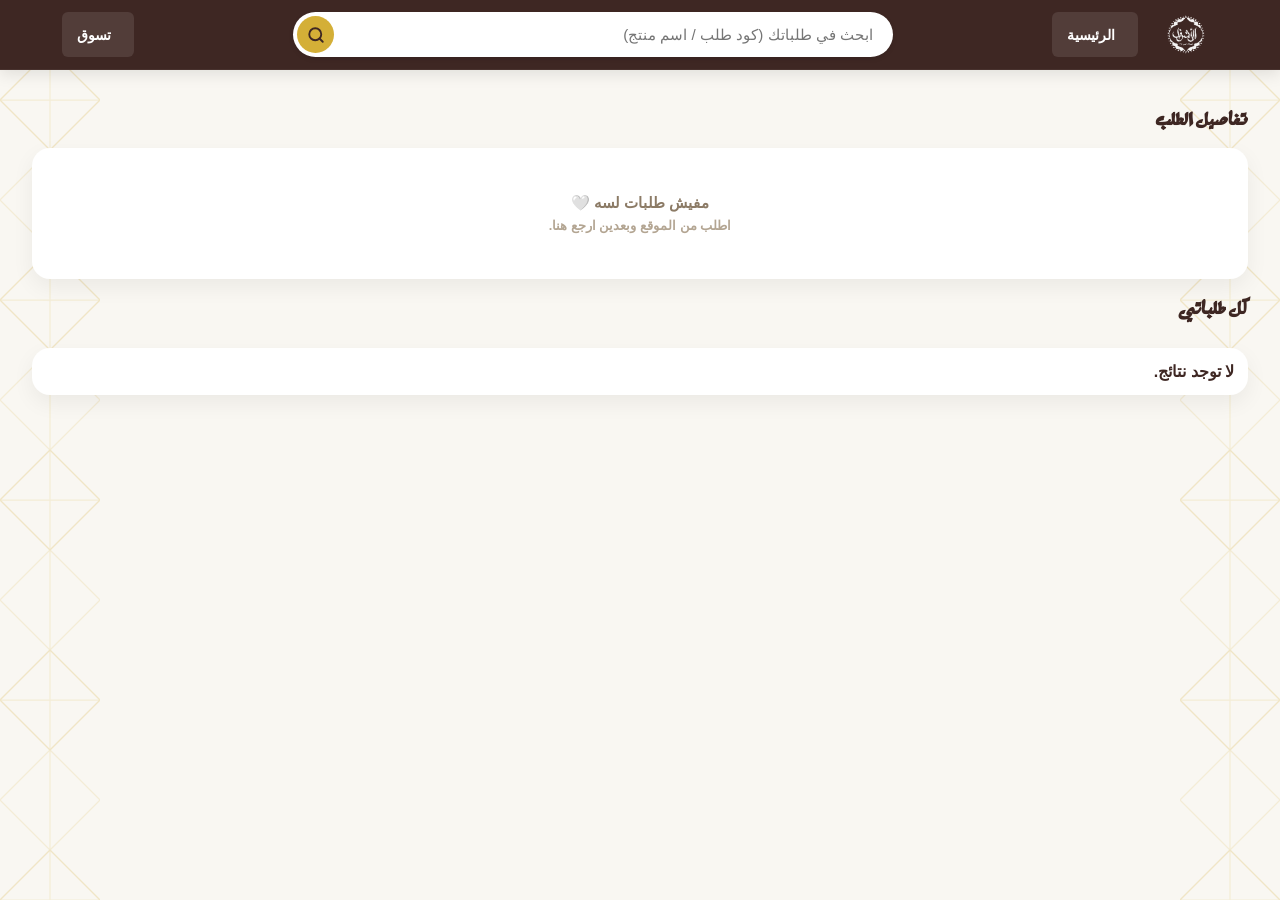
==== commit b4f65ad2: "Add nearest branch field to shared cart checkout flow" ====
--- a/orders.html
+++ b/orders.html
@@ -51,7 +51,7 @@
       <div class="container top-flex">
         <div class="right-part">
           <a href="index.html" class="logo-box">
-            <img src="image/logo.png" alt="الأشراف" onerror="this.src='image/logo.jpg'">
+            <img src="image/logo.png" alt="الأشراف" >
           </a>
           <div class="menu-trigger" onclick="location.href='index.html'">
             <svg viewBox="0 0 24 24" fill="none" stroke="currentColor" stroke-width="2" stroke-linecap="round" stroke-linejoin="round" aria-hidden="true">
--- a/style.css
+++ b/style.css
@@ -5,7 +5,7 @@
 /* 1. تعريف الفونت الخاص */
 @font-face {
     font-family: 'MyBrandFont';             
-    src: url('fonts/MyFont.ttf') format('truetype'); 
+    src: url('fonts/bader.ttf') format('truetype'); 
     font-weight: normal; font-style: normal;
 }
 
@@ -121,7 +121,7 @@
 .hero-watermark-logo { position: absolute; left: 5%; top: 50%; transform: translateY(-50%); height: 280px; width: auto; filter: brightness(0) invert(1); opacity: 0.3; z-index: 1; pointer-events: none; transition: 0.5s; }
 
 /* Compact Brown Footer Base */
-.compact-footer { background-color: var(--deep-brown); background-image: url('image/pattern.png'); background-blend-mode: overlay; padding: 25px 0 10px; margin-top: 40px; border-top: 4px solid var(--gold); color: #fff; font-size: 0.9rem; }
+.compact-footer { background-color: var(--deep-brown); background-image: url('image/pattern.jpg'); background-blend-mode: overlay; padding: 25px 0 10px; margin-top: 40px; border-top: 4px solid var(--gold); color: #fff; font-size: 0.9rem; }
 .brand-side h4 { color: var(--gold); margin-bottom: 8px; font-size: 1.1rem; }
 .social-mini { display: flex; gap: 10px; }
 .social-mini a { color: #ddd; text-decoration: none; font-size: 0.85rem; border: 1px solid rgba(255,255,255,0.2); padding: 3px 10px; border-radius: 20px; transition: 0.3s; }
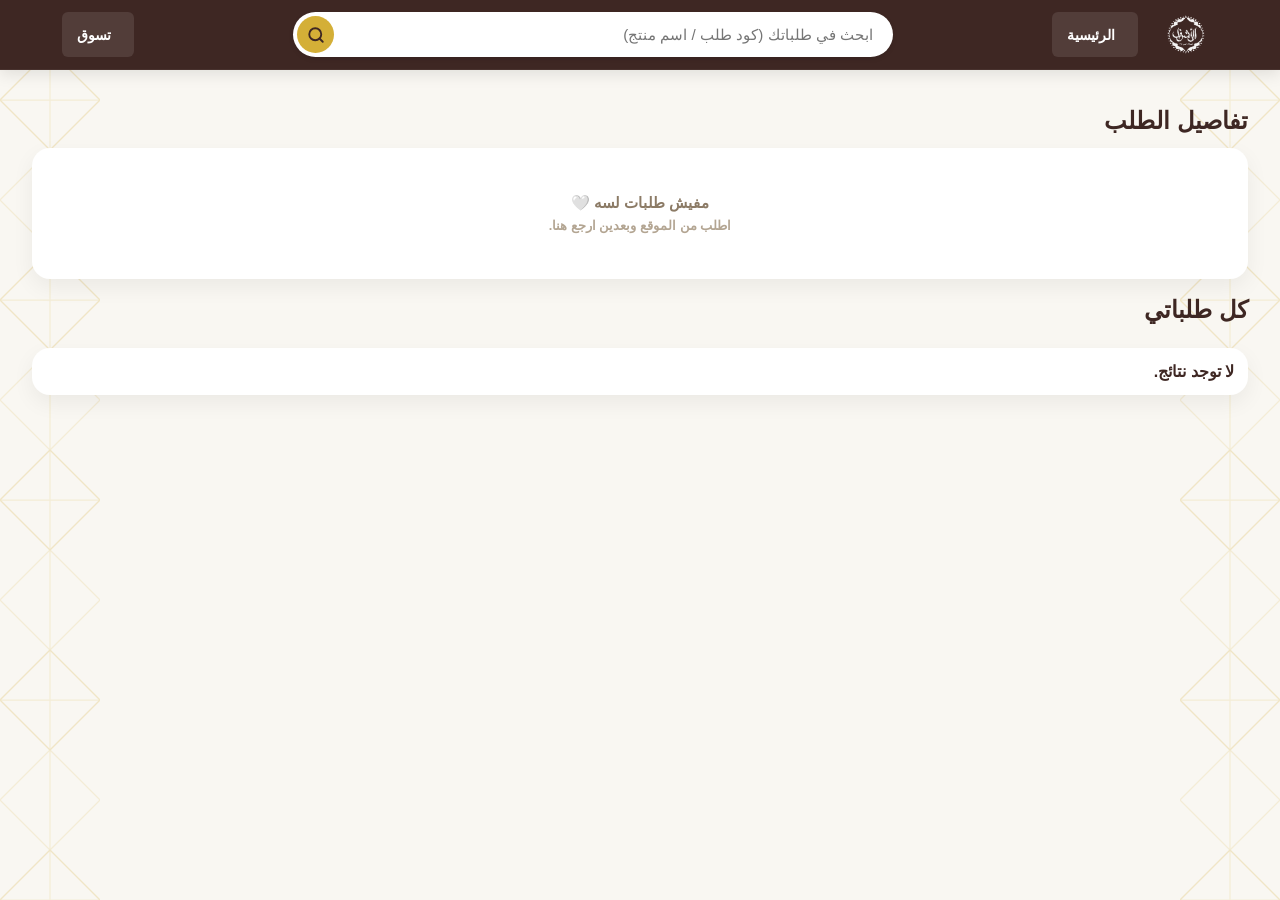
==== commit bf68a86d: "Revert "Add branch selection and checkout persistence; update order sync and assets; add GH Pages au" ====
--- a/orders.html
+++ b/orders.html
@@ -51,7 +51,7 @@
       <div class="container top-flex">
         <div class="right-part">
           <a href="index.html" class="logo-box">
-            <img src="image/logo.png" alt="الأشراف" >
+            <img src="image/logo.png" alt="الأشراف" onerror="this.src='image/logo.jpg'">
           </a>
           <div class="menu-trigger" onclick="location.href='index.html'">
             <svg viewBox="0 0 24 24" fill="none" stroke="currentColor" stroke-width="2" stroke-linecap="round" stroke-linejoin="round" aria-hidden="true">
--- a/style.css
+++ b/style.css
@@ -5,7 +5,7 @@
 /* 1. تعريف الفونت الخاص */
 @font-face {
     font-family: 'MyBrandFont';             
-    src: url('fonts/bader.ttf') format('truetype'); 
+    src: url('fonts/MyFont.ttf') format('truetype'); 
     font-weight: normal; font-style: normal;
 }
 
@@ -121,7 +121,7 @@
 .hero-watermark-logo { position: absolute; left: 5%; top: 50%; transform: translateY(-50%); height: 280px; width: auto; filter: brightness(0) invert(1); opacity: 0.3; z-index: 1; pointer-events: none; transition: 0.5s; }
 
 /* Compact Brown Footer Base */
-.compact-footer { background-color: var(--deep-brown); background-image: url('image/pattern.jpg'); background-blend-mode: overlay; padding: 25px 0 10px; margin-top: 40px; border-top: 4px solid var(--gold); color: #fff; font-size: 0.9rem; }
+.compact-footer { background-color: var(--deep-brown); background-image: url('image/pattern.png'); background-blend-mode: overlay; padding: 25px 0 10px; margin-top: 40px; border-top: 4px solid var(--gold); color: #fff; font-size: 0.9rem; }
 .brand-side h4 { color: var(--gold); margin-bottom: 8px; font-size: 1.1rem; }
 .social-mini { display: flex; gap: 10px; }
 .social-mini a { color: #ddd; text-decoration: none; font-size: 0.85rem; border: 1px solid rgba(255,255,255,0.2); padding: 3px 10px; border-radius: 20px; transition: 0.3s; }
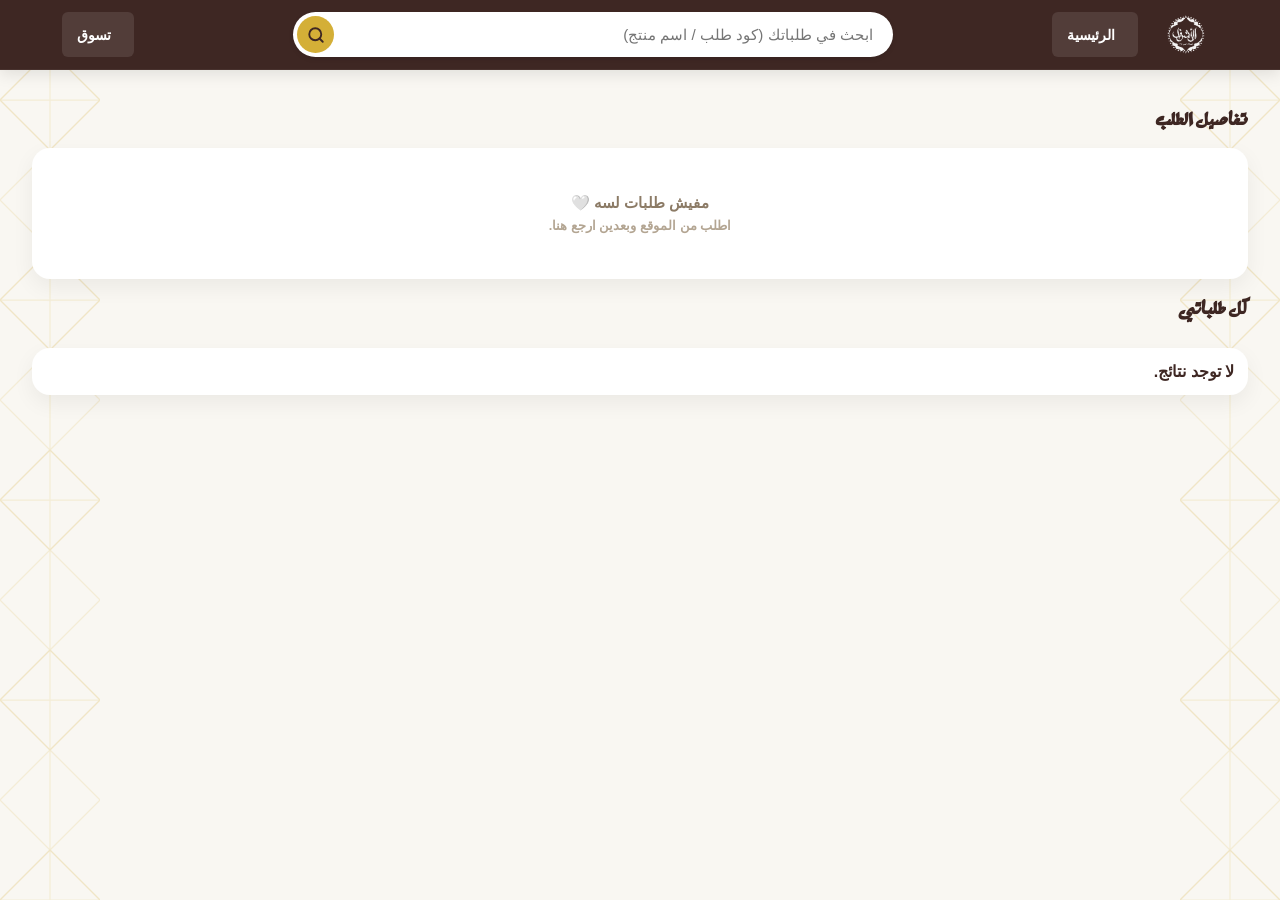
==== commit 5828c691: "Add PR Checks workflow for pull requests to main" ====
--- a/orders.html
+++ b/orders.html
@@ -51,7 +51,7 @@
       <div class="container top-flex">
         <div class="right-part">
           <a href="index.html" class="logo-box">
-            <img src="image/logo.png" alt="الأشراف" onerror="this.src='image/logo.jpg'">
+            <img src="image/logo.png" alt="الأشراف" >
           </a>
           <div class="menu-trigger" onclick="location.href='index.html'">
             <svg viewBox="0 0 24 24" fill="none" stroke="currentColor" stroke-width="2" stroke-linecap="round" stroke-linejoin="round" aria-hidden="true">
--- a/style.css
+++ b/style.css
@@ -5,7 +5,7 @@
 /* 1. تعريف الفونت الخاص */
 @font-face {
     font-family: 'MyBrandFont';             
-    src: url('fonts/MyFont.ttf') format('truetype'); 
+    src: url('fonts/bader.ttf') format('truetype'); 
     font-weight: normal; font-style: normal;
 }
 
@@ -121,7 +121,7 @@
 .hero-watermark-logo { position: absolute; left: 5%; top: 50%; transform: translateY(-50%); height: 280px; width: auto; filter: brightness(0) invert(1); opacity: 0.3; z-index: 1; pointer-events: none; transition: 0.5s; }
 
 /* Compact Brown Footer Base */
-.compact-footer { background-color: var(--deep-brown); background-image: url('image/pattern.png'); background-blend-mode: overlay; padding: 25px 0 10px; margin-top: 40px; border-top: 4px solid var(--gold); color: #fff; font-size: 0.9rem; }
+.compact-footer { background-color: var(--deep-brown); background-image: url('image/pattern.jpg'); background-blend-mode: overlay; padding: 25px 0 10px; margin-top: 40px; border-top: 4px solid var(--gold); color: #fff; font-size: 0.9rem; }
 .brand-side h4 { color: var(--gold); margin-bottom: 8px; font-size: 1.1rem; }
 .social-mini { display: flex; gap: 10px; }
 .social-mini a { color: #ddd; text-decoration: none; font-size: 0.85rem; border: 1px solid rgba(255,255,255,0.2); padding: 3px 10px; border-radius: 20px; transition: 0.3s; }
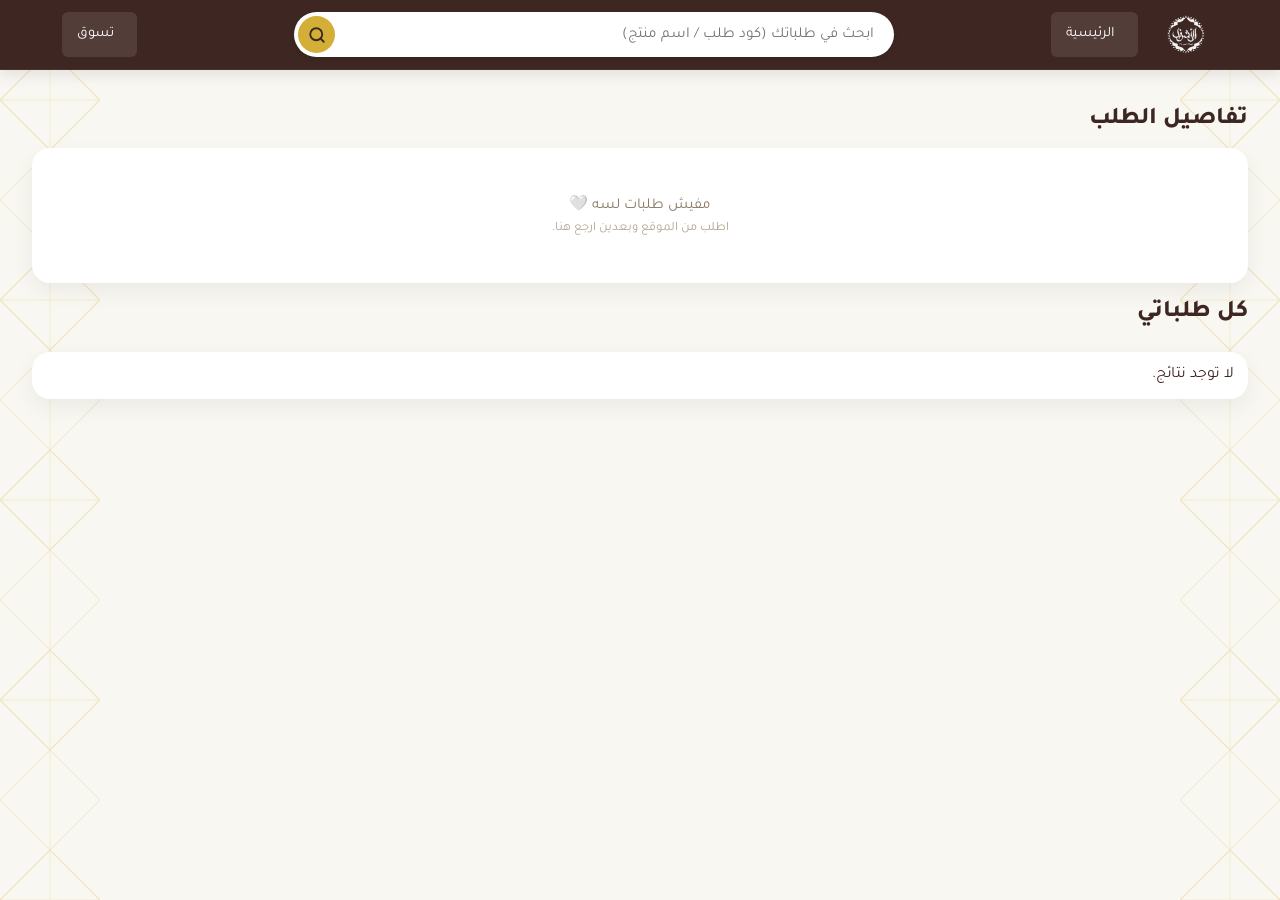
==== commit 67248a3b: "Apply Tajawal site-wide and normalize heading/text weights" ====
--- a/orders.html
+++ b/orders.html
@@ -3,13 +3,16 @@
 <head>
   <meta charset="UTF-8" />
   <meta name="viewport" content="width=device-width, initial-scale=1.0" />
+  <link rel="preconnect" href="https://fonts.googleapis.com">
+  <link rel="preconnect" href="https://fonts.gstatic.com" crossorigin>
+  <link href="https://fonts.googleapis.com/css2?family=Tajawal:wght@300;400;500;700;800&display=swap" rel="stylesheet">
   <title>طلباتي - الأشراف</title>
   <link rel="stylesheet" href="style.css" />
   <style>
     /* إضافات بسيطة جداً للصفحة بدون التأثير على باقي الموقع */
     .orders-wrap{padding:18px 0 40px;}
     .orders-head{display:flex;align-items:center;justify-content:space-between;gap:10px;flex-wrap:wrap;margin-top:16px;}
-    .orders-title{margin:0;color:var(--deep-brown);font-weight:700;font-family:var(--heading-font);}
+    .orders-title{margin:0;color:var(--deep-brown);font-weight:800;font-family:var(--heading-font);}
     .orders-actions{display:flex;gap:10px;flex-wrap:wrap;}
     .orders-card{background:#fff;border-radius:18px;box-shadow:0 8px 22px rgba(0,0,0,0.06);padding:14px;margin-top:10px;}
     .orders-meta{display:grid;grid-template-columns:1fr 1fr;gap:8px 12px;color:var(--deep-brown);}
--- a/style.css
+++ b/style.css
@@ -2,19 +2,11 @@
    style.css - Clean Version 🎨
    ========================================================= */
 
-/* 1. تعريف الفونت الخاص */
-@font-face {
-    font-family: 'MyBrandFont';             
-    src: url('fonts/bader.ttf') format('truetype'); 
-    font-weight: normal; font-style: normal;
-}
-
-@import url('https://fonts.googleapis.com/css2?family=Cairo:wght@400;500;600;700;800;900&display=swap');
-@import url('https://fonts.googleapis.com/css2?family=Tajawal:wght@500;700&display=swap');
+/* 1. الخط الافتراضي */
 
 :root {
-    --main-font: 'Cairo', sans-serif;
-    --heading-font: 'MyBrandFont', sans-serif; 
+    --main-font: "Tajawal", system-ui, -apple-system, "Segoe UI", Tahoma, Arial, sans-serif;
+    --heading-font: "Tajawal", system-ui, -apple-system, "Segoe UI", Tahoma, Arial, sans-serif;
     --cream-bg: #F9F7F2;
     --olive-green: #68592e;   
     --deep-brown: #3E2723;
@@ -23,13 +15,17 @@
 }
 
 * { box-sizing: border-box; margin: 0; padding: 0; outline: none; }
+html, body {
+    font-family: "Tajawal", system-ui, -apple-system, "Segoe UI", Tahoma, Arial, sans-serif;
+}
+
 body { 
     font-family: var(--main-font); 
     background-color: var(--cream-bg); 
     color: var(--deep-brown); 
     direction: rtl; 
     overflow-x: hidden; 
-    font-weight: 600; 
+    font-weight: 400; 
 }
 
 
@@ -39,6 +35,8 @@
 *, *::before, *::after { box-sizing: border-box; }
 img, video { max-width: 100%; height: auto; display: block; }
 
+h1, h2, h3, h4, h5, h6 { font-weight: 800; }
+
 /* كونتينر مرن على كل الشاشات */
 .container{
   width: min(1440px, calc(100% - 30px));
@@ -52,7 +50,7 @@
 /* تخصيص الفونت */
 h1, h2, h3, .hero-text h1, .section-header h2, .cat-title, .mosaic-content h3, .cart-header h3, .info h4 {
     font-family: var(--heading-font) !important; 
-    font-weight: 700; letter-spacing: 0; line-height: 1.4;
+    font-weight: 800; letter-spacing: 0; line-height: 1.4;
 }
 .olive-btn, .outline-btn, .add-btn, .checkout-btn, .share-btn, p, span, input { font-family: var(--main-font) !important; }
 .price, .b-phone, .compact-list a { font-family: 'Tajawal', sans-serif !important; }
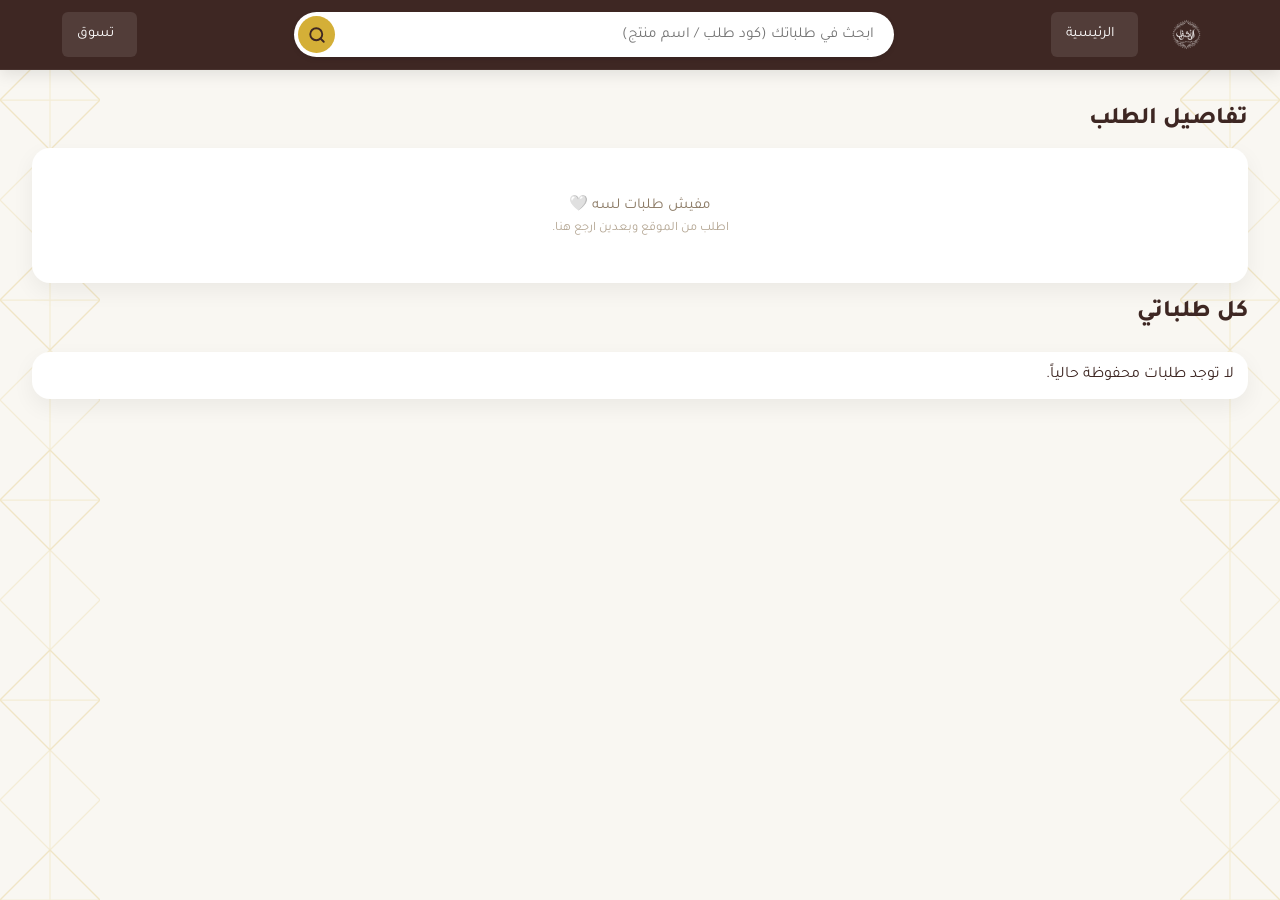
==== commit 2633cdd5: "style: simplify cart step labels by removing repeated step wording" ====
--- a/orders.html
+++ b/orders.html
@@ -7,7 +7,7 @@
   <link rel="preconnect" href="https://fonts.gstatic.com" crossorigin>
   <link href="https://fonts.googleapis.com/css2?family=Tajawal:wght@300;400;500;700;800&display=swap" rel="stylesheet">
   <title>طلباتي - الأشراف</title>
-  <link rel="stylesheet" href="style.css" />
+  <link rel="stylesheet" href="style.css?v=1" />
   <style>
     /* إضافات بسيطة جداً للصفحة بدون التأثير على باقي الموقع */
     .orders-wrap{padding:18px 0 40px;}
@@ -16,6 +16,7 @@
     .orders-actions{display:flex;gap:10px;flex-wrap:wrap;}
     .orders-card{background:#fff;border-radius:18px;box-shadow:0 8px 22px rgba(0,0,0,0.06);padding:14px;margin-top:10px;}
     .orders-meta{display:grid;grid-template-columns:1fr 1fr;gap:8px 12px;color:var(--deep-brown);}
+    .orders-meta > div{min-width:0;overflow-wrap:anywhere;}
     .orders-pills{grid-column:1/-1;display:flex;gap:8px;flex-wrap:wrap;}
     .order-pill{display:inline-flex;align-items:center;padding:6px 10px;border-radius:999px;background:#f5efe4;border:1px solid #e0d4c0;font-weight:700;font-size:.85rem;}
     .order-pill.ok{background:#e9f7ef;border-color:#c7eed4;color:#1e7e34;}
@@ -29,6 +30,7 @@
     .order-row{width:100%;text-align:right;border:1px solid #f0e6d8;background:#fff;border-radius:16px;padding:12px 14px;cursor:pointer;box-shadow:0 8px 22px rgba(0,0,0,0.04);}
     .order-row-title{font-weight:700;color:var(--deep-brown);}
     .order-row-sub{opacity:.75;margin-top:4px;}
+    .order-row-title,.order-row-sub{overflow-wrap:anywhere;word-break:break-word;}
     @media (max-width:700px){.orders-meta{grid-template-columns:1fr;}}
   
     /* Mobile symmetry */
@@ -43,6 +45,8 @@
       .orders-items-head{justify-content:center;}
       .cart-item-row{justify-content:space-between;align-items:center;gap:10px;}
       .order-row{padding:12px;}
+      .search-part{width:100%;}
+      .search-part input{min-width:0;}
     }
 
   </style>
@@ -77,7 +81,7 @@
         </div>
 
         <div class="left-part">
-          <div class="menu-trigger" onclick="location.href='index.html#products'">
+          <div class="menu-trigger" onclick="location.href='index.html#categories-area'">
             <svg viewBox="0 0 24 24" fill="none" stroke="currentColor" stroke-width="2" stroke-linecap="round" stroke-linejoin="round" aria-hidden="true">
               <path d="M6 7l1-3h10l1 3"></path>
               <path d="M3 7h18l-1.5 14H4.5L3 7z"></path>
@@ -105,6 +109,6 @@
     <section id="ordersList" class="orders-list"></section>
   </main>
 
-  <script src="orders.js"></script>
+  <script src="orders.js?v=1"></script>
 </body>
 </html>
--- a/style.css
+++ b/style.css
@@ -811,14 +811,48 @@
     box-shadow: 0 5px 15px rgba(0,0,0,0.2);
     font-size: 0.9rem;
     z-index: 10000;
+    max-width: min(92vw, 360px);
+    width: max-content;
+    line-height: 1.45;
+    white-space: normal;
+    overflow-wrap: anywhere;
+    opacity: 0;
+    visibility: hidden;
+    pointer-events: none;
     
     /* مخفي */
     transform: translateX(120%);
-    transition: transform 0.3s ease;
+    transition: transform 0.3s ease, opacity 0.2s ease, visibility 0.2s ease;
 }
 
 #toast-notification.active {
     transform: translateX(0);
+    opacity: 1;
+    visibility: visible;
+}
+
+#toast-notification.toast-warn{
+    background-color: #8b2f22;
+}
+
+@media (max-width: 520px){
+  #toast-notification{
+    left: 12px;
+    right: 12px;
+    max-width: none;
+    width: auto;
+    bottom: 82px;
+    padding: 12px 14px;
+    border-radius: 14px;
+    font-size: 0.92rem;
+    text-align: center;
+    transform: translateY(120%);
+  }
+  #toast-notification.active{
+    transform: translateY(0);
+    opacity: 1;
+    visibility: visible;
+  }
 }
 /* =========================================
    Smooth Transitions Update ✨
@@ -2201,8 +2235,37 @@
   justify-content:space-between;
   gap:10px;
   white-space:nowrap;
+  padding: 6px 10px;
+  border-radius: 12px;
+  background: #fbf7ef;
+  border: 1px solid #efe2cd;
 }
 .cart-footer .total-row *{ white-space:nowrap; }
+
+.cart-footer .total-row .total-label{
+  font-size: .88rem;
+  font-weight: 700;
+  color: #6d5732;
+}
+
+.cart-footer .total-row .total-amount-wrap{
+  display: inline-flex;
+  align-items: baseline;
+  gap: 4px;
+  color: var(--deep-brown);
+  font-weight: 900;
+}
+
+.cart-footer .total-row #cartTotal{
+  font-size: 1.05rem;
+  line-height: 1;
+}
+
+.cart-footer .total-row .total-currency{
+  font-size: .82rem;
+  color: #7d6b4d;
+  font-weight: 800;
+}
 
 /* الملحوظة في سطر لوحدها */
 .cart-footer .cart-note{
@@ -2210,6 +2273,24 @@
   display:block;
   margin:0;
   line-height:1.5;
+}
+
+.cart-validation-msg{
+  width:100%;
+  min-height:1.2em;
+  margin-top:4px;
+  font-size:.84rem;
+  line-height:1.5;
+  padding: 0;
+}
+.cart-validation-msg.is-warn{
+  color:#9a3412;
+}
+.cart-validation-msg.is-info{
+  color:#1d4ed8;
+}
+.cart-validation-msg:empty{
+  display:none;
 }
 
 /* زر الواتساب في سطر لوحده */
@@ -2219,6 +2300,311 @@
   align-self:stretch;
   display:flex;
   justify-content:center;
+  align-items:center;
+  text-align:center;
+  white-space:normal;
+  line-height:1.35;
+  min-height:46px;
+}
+
+.checkout-step-btn{
+  background: #f0e4cc;
+  color: #5f4723;
+  border: 1px solid #d9c6a1;
+  box-shadow: 0 6px 16px rgba(0,0,0,0.1);
+}
+
+.checkout-step-btn:hover:not(.btn-disabled){
+  background: #e8d8b9;
+}
+
+.checkout-submit-help{
+  margin-top: 2px;
+  font-size: .78rem;
+  color: #8a7a63;
+  text-align: center;
+  line-height: 1.45;
+}
+
+.cart-step-hint{
+  font-size: .78rem;
+  color: #7d6b51;
+  line-height: 1.45;
+  padding: 6px 10px;
+  border-radius: 10px;
+  background: #f8f3ea;
+  border: 1px solid #ebdfcc;
+}
+
+.checkout-step-meta{
+  display: flex;
+  align-items: center;
+  justify-content: space-between;
+  gap: 8px;
+  margin-bottom: 4px;
+}
+
+.checkout-step-badge{
+  display: inline-flex;
+  align-items: center;
+  padding: 4px 10px;
+  border-radius: 999px;
+  background: #efe5d2;
+  border: 1px solid #dfcfb2;
+  color: #6e5428;
+  font-size: .73rem;
+  font-weight: 800;
+}
+
+.back-review-btn{
+  border: 1px solid #ddcfb2;
+  background: #fffdf8;
+  color: #6a5330;
+  border-radius: 999px;
+  padding: 5px 11px;
+  font-size: .73rem;
+  font-weight: 700;
+  cursor: pointer;
+}
+
+.back-review-btn:hover{
+  background: #f7efdf;
+}
+
+/* =========================
+   Checkout Form Polish
+   ========================= */
+.cart-form{
+  display: flex;
+  flex-direction: column;
+  gap: 8px;
+}
+
+.checkout-form-head{
+  margin-bottom: 2px;
+}
+
+.checkout-form-head h4{
+  margin-bottom: 4px;
+}
+
+.checkout-form-hint{
+  margin: 0;
+  font-size: .76rem;
+  color: #8b7b66;
+  line-height: 1.45;
+}
+
+.checkout-grid{
+  display: grid;
+  gap: 8px;
+}
+
+.checkout-grid-2{
+  grid-template-columns: 1fr;
+}
+
+.cart-form .form-group{
+  margin-bottom: 0;
+}
+
+.checkout-label{
+  display: flex;
+  align-items: baseline;
+  gap: 4px;
+  margin-bottom: 5px;
+  font-size: .78rem;
+  font-weight: 700;
+  color: #675436;
+}
+
+.checkout-label span{
+  color: #b45309;
+  font-weight: 800;
+}
+
+.checkout-label small{
+  font-weight: 600;
+  color: #8a7a63;
+  font-size: .72rem;
+}
+
+.cart-form input::placeholder,
+.cart-form textarea::placeholder{
+  color: #9f917b;
+}
+
+.cart-form .required-field.field-invalid .checkout-label{
+  color: #9a3412;
+}
+
+.cart-form .required-field.field-invalid input,
+.cart-form .required-field.field-invalid select{
+  border-color: #e2a59b;
+  box-shadow: 0 0 0 2px rgba(191, 87, 65, 0.13);
+  background: #fff7f5;
+}
+
+@media (min-width: 900px){
+  .checkout-grid-2{
+    grid-template-columns: 1fr 1fr;
+    gap: 10px;
+  }
+}
+
+@media (max-width: 520px){
+  .checkout-label{
+    font-size: .76rem;
+  }
+  .checkout-form-hint{
+    font-size: .74rem;
+  }
+  .checkout-submit-help{
+    font-size: .75rem;
+  }
+  .checkout-step-meta{
+    flex-direction: column;
+    align-items: flex-start;
+    gap: 6px;
+  }
+  .cart-step-hint{
+    font-size: .75rem;
+    padding: 5px 8px;
+  }
+}
+
+/* =========================
+   Cart Item Readability Polish
+   ========================= */
+.cart-items{
+  padding: 14px 14px 10px;
+  gap: 10px;
+}
+
+.cart-item{
+  padding: 12px;
+  margin-bottom: 0;
+  border: 1px solid #eee2cf;
+}
+
+.cart-item-main{
+  align-items: flex-start;
+  gap: 10px;
+}
+
+.cart-item-thumb{
+  width: 62px;
+  height: 62px;
+  border-radius: 14px;
+}
+
+.cart-item-info{
+  min-width: 0;
+  gap: 5px;
+}
+
+.cart-item-title{
+  line-height: 1.35;
+  font-size: 0.94rem;
+}
+
+.cart-item-variant{
+  display: inline-flex;
+  align-self: flex-start;
+  max-width: 100%;
+  padding: 2px 10px;
+  border-radius: 999px;
+  background: #f7efe2;
+  border: 1px solid #ead8bb;
+  color: #7a6032;
+  font-size: 0.74rem;
+  line-height: 1.3;
+  overflow-wrap: anywhere;
+}
+
+.cart-item-pricing{
+  display: flex;
+  align-items: center;
+  justify-content: space-between;
+  gap: 8px;
+}
+
+.cart-item-sub{
+  margin: 0;
+}
+
+.cart-item-unit-price{
+  color: #5d461f;
+  font-size: 0.84rem;
+}
+
+.cart-item-row{
+  align-items: flex-end;
+  margin-top: 2px;
+}
+
+.cart-qty-controls{
+  padding: 4px 7px;
+  gap: 5px;
+}
+
+.qty-btn{
+  width: 24px;
+  height: 24px;
+}
+
+.qty-value{
+  min-width: 18px;
+  font-weight: 800;
+}
+
+.cart-line-total{
+  display: flex;
+  flex-direction: column;
+  align-items: flex-end;
+  gap: 2px;
+  line-height: 1.2;
+}
+
+.cart-line-total span{
+  font-size: 0.72rem;
+  color: #968667;
+}
+
+.cart-line-total b{
+  font-size: 0.95rem;
+}
+
+.cart-item-remove{
+  margin-top: 1px;
+  font-size: 0.76rem;
+}
+
+@media (max-width: 768px){
+  .cart-items{
+    padding: 12px 10px 8px;
+  }
+  .cart-item{
+    padding: 11px;
+    border-radius: 15px;
+  }
+  .cart-item-thumb{
+    width: 56px;
+    height: 56px;
+  }
+}
+
+@media (min-width: 1024px){
+  .cart-item{
+    padding: 13px;
+  }
+  .cart-item-thumb{
+    width: 68px;
+    height: 68px;
+  }
+  .cart-item-title{
+    font-size: 0.98rem;
+  }
 }
 
 
@@ -2310,3 +2696,152 @@
   .category-banner-title{ font-size: 1.15rem; }
   .category-banner-content{ padding:14px 14px; }
 }
+
+/* =========================
+   Price Emphasis (بدون تغيير التصميم)
+   ========================= */
+.price,
+.js-price,
+.price-strong,
+.cart-item-sub,
+.cart-line-total,
+#cartTotal,
+.total-row,
+.orders-total,
+.orders-total b {
+  font-weight: 700;
+}
+
+/* السعر الحالي / بعد الخصم يكون الأوضح */
+.price,
+.js-price,
+#cartTotal,
+.orders-total b,
+.cart-line-total {
+  font-weight: 800;
+}
+
+/* السعر القديم أقل بروزاً مع الحفاظ على الشطب */
+.old-price {
+  font-weight: 600;
+  opacity: .75;
+}
+.old-price s {
+  text-decoration: line-through;
+}
+
+/* =========================
+   Products Header Back Button (flow-focused)
+   ========================= */
+#products-area .section-header{
+  margin-bottom: 26px;
+}
+
+#products-header-anchor{
+  scroll-margin-top: 108px;
+}
+
+#products-area .products-head-row{
+  display: flex;
+  flex-direction: column;
+  align-items: center;
+  justify-content: center;
+  gap: 10px;
+  width: 100%;
+  margin-bottom: 10px;
+}
+
+#products-area .products-head-row #current-category-title{
+  margin: 0;
+}
+
+#products-area .products-head-row .back-btn{
+  margin: 0;
+  flex-shrink: 0;
+  border-radius: 999px;
+  border: 1px solid rgba(136, 102, 48, 0.55);
+  background: linear-gradient(to bottom, #f9f2e5 0%, #efe0c2 100%);
+  color: #5b4420;
+  font-weight: 800;
+  font-size: 0.9rem;
+  padding: 8px 15px;
+  box-shadow: 0 4px 11px rgba(0, 0, 0, 0.08);
+  transition: background .2s ease, color .2s ease, border-color .2s ease, transform .15s ease;
+}
+
+#products-area .products-head-row .back-btn:hover{
+  background: #6f552a;
+  color: #fff;
+  border-color: #6f552a;
+  transform: translateY(-1px);
+}
+
+@media (max-width: 768px){
+  #products-area .products-head-row{
+    flex-direction: column;
+    align-items: center;
+    gap: 10px;
+    margin-bottom: 14px;
+  }
+  #products-area .products-head-row .back-btn{
+    align-self: center;
+    display: inline-flex;
+    align-items: center;
+    justify-content: center;
+    padding: 8px 16px;
+    font-size: 0.86rem;
+    line-height: 1.35;
+    box-shadow: 0 3px 10px rgba(0,0,0,0.07);
+  }
+}
+
+/* =========================
+   Checkout/Orders Usability (Flow-only)
+   ========================= */
+.checkout-btn[disabled],
+#checkoutBtn[disabled]{
+  cursor:not-allowed;
+  opacity:.7;
+  transform:none !important;
+}
+
+.checkout-btn[aria-busy="true"]{
+  letter-spacing:.1px;
+}
+
+.cart-item-title,
+.cart-item-sub,
+.cart-line-total,
+.cart-note{
+  overflow-wrap:anywhere;
+  word-break:break-word;
+}
+
+@media (max-width: 480px){
+  .cart-footer{
+    padding:10px 12px 14px;
+    gap:8px;
+  }
+
+  .cart-footer .total-row,
+  .cart-footer .total-row *{
+    white-space:normal;
+  }
+  .cart-footer .total-row{
+    flex-wrap:nowrap;
+    gap: 8px;
+    padding: 6px 8px;
+  }
+  .cart-footer .total-row .total-label{
+    font-size: .84rem;
+  }
+  .cart-footer .total-row #cartTotal{
+    font-size: 1rem;
+  }
+  .cart-footer .total-row .total-currency{
+    font-size: .78rem;
+  }
+  .cart-validation-msg{
+    font-size:.8rem;
+  }
+}
